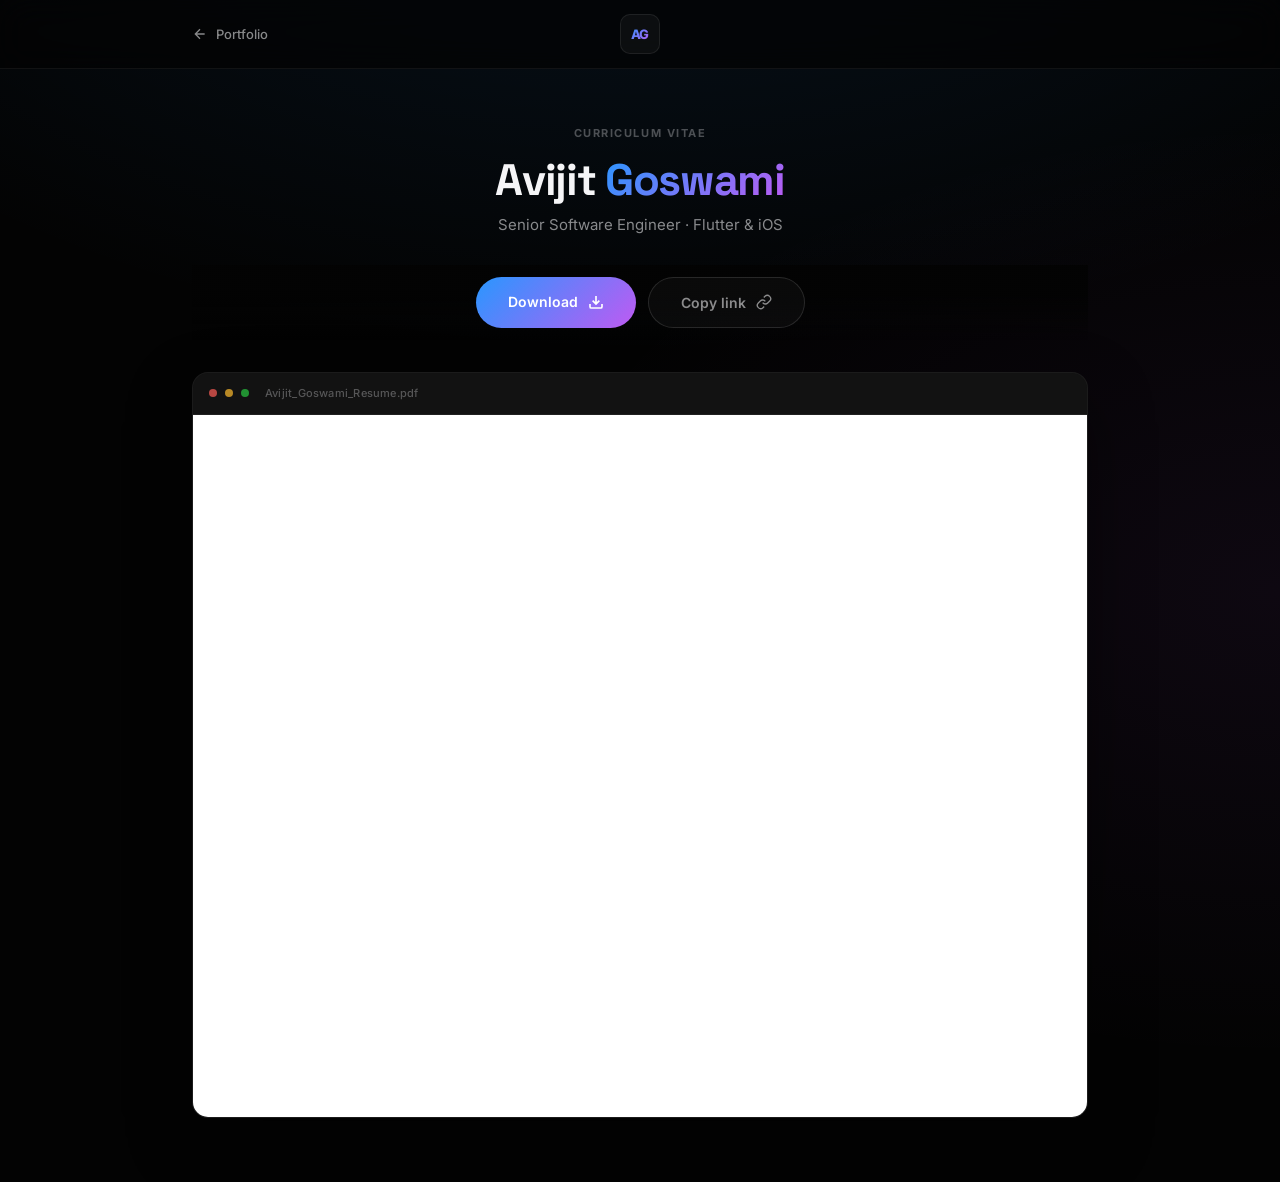
==== cv/index.html @ 935bde00 "Add public resume page at /cv and simplify README. Give visitors a short shareable URL with PDF prev" ====
<!DOCTYPE html>
<html lang="en" dir="ltr">

<head>
  <meta charset="UTF-8" />
  <meta name="viewport" content="width=device-width, initial-scale=1.0" />
  <title>Resume — Avijit Goswami | Senior Software Engineer</title>
  <meta name="description"
    content="Download or view Avijit Goswami's resume — Senior Software Engineer specializing in Flutter and iOS." />
  <meta name="robots" content="index, follow" />
  <link rel="canonical" href="https://avijitgoswami.in/cv" />

  <meta property="og:type" content="website" />
  <meta property="og:title" content="Resume — Avijit Goswami" />
  <meta property="og:description"
    content="Senior Software Engineer · Flutter & iOS · 6+ years shipping for 10M+ users." />
  <meta property="og:url" content="https://avijitgoswami.in/cv" />
  <meta property="og:image"
    content="https://kqfazxygftmujpjerlce.supabase.co/storage/v1/object/public/assets/avijit-photo.webp" />

  <meta name="twitter:card" content="summary" />
  <meta name="twitter:title" content="Resume — Avijit Goswami" />
  <meta name="twitter:description"
    content="Senior Software Engineer · Flutter & iOS · 6+ years shipping for 10M+ users." />

  <meta name="theme-color" content="#030303" />
  <meta name="color-scheme" content="dark" />

  <link rel="dns-prefetch" href="https://fonts.googleapis.com" />
  <link rel="preconnect" href="https://fonts.googleapis.com" />
  <link rel="preconnect" href="https://fonts.gstatic.com" crossorigin />
  <link
    href="https://fonts.googleapis.com/css2?family=Inter:wght@400;500;600;700;800&family=Space+Grotesk:wght@500;600;700&display=swap"
    rel="stylesheet" />

  <link rel="icon" type="image/svg+xml"
    href="data:image/svg+xml,%3Csvg xmlns='http://www.w3.org/2000/svg' viewBox='0 0 64 64'%3E%3Cdefs%3E%3ClinearGradient id='g' x1='0' y1='0' x2='1' y2='1'%3E%3Cstop offset='0%25' stop-color='%232997ff'/%3E%3Cstop offset='100%25' stop-color='%23bf5af2'/%3E%3C/linearGradient%3E%3C/defs%3E%3Crect width='64' height='64' rx='14' fill='%23030303'/%3E%3Ctext x='32' y='43' text-anchor='middle' font-family='system-ui,-apple-system,sans-serif' font-weight='800' font-size='28' fill='url(%23g)'%3EAG%3C/text%3E%3C/svg%3E" />

  <link rel="stylesheet" href="/style.css" />
</head>

<body class="resume-page">
  <a href="#resume-viewer" class="skip-to-content">Skip to resume</a>

  <header class="resume-header">
    <div class="resume-header-inner">
      <a href="/" class="resume-back" data-magnetic>
        <svg width="16" height="16" viewBox="0 0 24 24" fill="none" stroke="currentColor" stroke-width="2"
          aria-hidden="true">
          <path d="M19 12H5M12 19l-7-7 7-7" />
        </svg>
        <span>Portfolio</span>
      </a>
      <a href="/" class="nav-logo" aria-label="Avijit Goswami home">
        <span class="nav-logo-text">AG</span>
      </a>
      <span class="resume-header-spacer" aria-hidden="true"></span>
    </div>
  </header>

  <main class="resume-main">
    <div class="resume-intro">
      <p class="resume-eyebrow">Curriculum Vitae</p>
      <h1 class="resume-title">Avijit <span class="text-gradient">Goswami</span></h1>
      <p class="resume-sub">Senior Software Engineer · Flutter &amp; iOS</p>
    </div>

    <div class="resume-actions" role="group" aria-label="Resume actions">
      <a class="btn btn-primary" id="resumeDownload"
        href="/assets/Avijit_Goswami_Resume.pdf"
        download="Avijit_Goswami_Resume.pdf"
        data-magnetic>
        <span class="btn-text">Download</span>
        <span class="btn-icon" aria-hidden="true">
          <svg width="16" height="16" viewBox="0 0 24 24" fill="none" stroke="currentColor" stroke-width="2.5">
            <path d="M21 15v4a2 2 0 01-2 2H5a2 2 0 01-2-2v-4M7 10l5 5 5-5M12 15V3" />
          </svg>
        </span>
        <span class="btn-shine"></span>
      </a>
      <button type="button" class="btn btn-outline" id="resumeCopyLink" data-magnetic>
        <span class="btn-text">Copy link</span>
        <span class="btn-icon" aria-hidden="true">
          <svg width="16" height="16" viewBox="0 0 24 24" fill="none" stroke="currentColor" stroke-width="2">
            <path d="M10 13a5 5 0 007.54.54l3-3a5 5 0 00-7.07-7.07l-1.72 1.71" />
            <path d="M14 11a5 5 0 00-7.54-.54l-3 3a5 5 0 007.07 7.07l1.71-1.71" />
          </svg>
        </span>
      </button>
    </div>

    <div class="resume-viewer-wrap" id="resume-viewer">
      <div class="resume-viewer-chrome" aria-hidden="true">
        <span class="resume-dot"></span>
        <span class="resume-dot"></span>
        <span class="resume-dot"></span>
        <span class="resume-viewer-label">Avijit_Goswami_Resume.pdf</span>
      </div>

      <div class="resume-embed resume-embed--desktop">
        <iframe
          title="Avijit Goswami resume PDF"
          src="/assets/Avijit_Goswami_Resume.pdf#toolbar=0&navpanes=0&view=FitH"
          loading="lazy"></iframe>
      </div>

      <div class="resume-embed resume-embed--mobile">
        <p class="resume-mobile-hint">Preview works best on desktop. Open the PDF to view or share.</p>
        <a class="btn btn-primary" href="/assets/Avijit_Goswami_Resume.pdf" target="_blank" rel="noopener noreferrer">
          <span class="btn-text">Open PDF</span>
          <span class="btn-icon" aria-hidden="true">
            <svg width="16" height="16" viewBox="0 0 24 24" fill="none" stroke="currentColor" stroke-width="2.5">
              <path d="M18 13v6a2 2 0 01-2 2H5a2 2 0 01-2-2V8a2 2 0 012-2h6M15 3h6v6M10 14L21 3" />
            </svg>
          </span>
          <span class="btn-shine"></span>
        </a>
      </div>
    </div>
  </main>

  <div class="toast" id="toast" role="alert" aria-live="polite">
    <div class="toast-icon" id="toastIcon">
      <svg width="18" height="18" viewBox="0 0 24 24" fill="none" stroke="currentColor" stroke-width="2.5">
        <path d="M20 6L9 17l-5-5" />
      </svg>
    </div>
    <div class="toast-body">
      <span class="toast-title" id="toastTitle">Copied</span>
      <span class="toast-msg" id="toastMsg">Share link ready</span>
    </div>
    <button class="toast-close" id="toastClose" aria-label="Dismiss notification">
      <svg width="14" height="14" viewBox="0 0 24 24" fill="none" stroke="currentColor" stroke-width="2.5">
        <path d="M18 6L6 18M6 6l12 12" />
      </svg>
    </button>
    <div class="toast-progress" id="toastProgress"></div>
  </div>

  <script>
    (() => {
      'use strict';
      const SHARE_URL = 'https://avijitgoswami.in/cv';
      const toast = document.getElementById('toast');
      const toastTitle = document.getElementById('toastTitle');
      const toastMsg = document.getElementById('toastMsg');
      const toastClose = document.getElementById('toastClose');
      const toastProgress = document.getElementById('toastProgress');
      let toastTimer = null;

      function showToast(title, msg, isError) {
        clearTimeout(toastTimer);
        toast.classList.remove('visible', 'toast-exit', 'toast-error');
        toastProgress.style.animation = 'none';
        void toast.offsetWidth;
        if (isError) toast.classList.add('toast-error');
        toastTitle.textContent = title;
        toastMsg.textContent = msg;
        toast.classList.add('visible');
        toastProgress.style.animation = 'toastCountdown 4s linear forwards';
        toastTimer = setTimeout(dismissToast, 4200);
      }

      function dismissToast() {
        clearTimeout(toastTimer);
        toast.classList.add('toast-exit');
        setTimeout(() => toast.classList.remove('visible', 'toast-exit', 'toast-error'), 400);
      }

      if (toastClose) toastClose.addEventListener('click', dismissToast);

      async function copyShareLink() {
        try {
          if (navigator.clipboard && window.isSecureContext) {
            await navigator.clipboard.writeText(SHARE_URL);
          } else {
            const input = document.createElement('input');
            input.value = SHARE_URL;
            input.setAttribute('readonly', '');
            input.style.position = 'absolute';
            input.style.left = '-9999px';
            document.body.appendChild(input);
            input.select();
            document.execCommand('copy');
            document.body.removeChild(input);
          }
          showToast('Link copied', SHARE_URL);
        } catch (err) {
          showToast('Copy failed', 'Select and copy: ' + SHARE_URL, true);
        }
      }

      const copyBtn = document.getElementById('resumeCopyLink');
      if (copyBtn) copyBtn.addEventListener('click', copyShareLink);
    })();
  </script>
</body>

</html>
---- style.css ----
:root {
  --bg: #030303;
  --bg-secondary: #060606;
  --surface: rgba(255, 255, 255, 0.03);
  --surface-solid: #0d0d0d;
  --surface-hover: rgba(255, 255, 255, 0.06);
  --border: rgba(255, 255, 255, 0.06);
  --border-hover: rgba(255, 255, 255, 0.12);
  --text-primary: #f5f5f7;
  --text-secondary: rgba(245, 245, 247, 0.55);
  --text-tertiary: rgba(245, 245, 247, 0.3);
  --accent: #2997ff;
  --accent-2: #bf5af2;
  --accent-3: #30d158;
  --gradient-1: linear-gradient(135deg, #2997ff, #bf5af2);
  --gradient-2: linear-gradient(135deg, #30d158, #2997ff);
  --gradient-3: linear-gradient(135deg, #ff375f, #ff9f0a);
  --wa-green: #25D366;
  --email-blue: #4A90D9;
  --font: 'Inter', -apple-system, BlinkMacSystemFont, sans-serif;
  --font-display: 'Space Grotesk', 'Inter', sans-serif;
  --ease: cubic-bezier(0.25, 0.46, 0.45, 0.94);
  --ease-out: cubic-bezier(0.16, 1, 0.3, 1);
  --ease-spring: cubic-bezier(0.34, 1.56, 0.64, 1);
  --ease-expo: cubic-bezier(0.19, 1, 0.22, 1);
}

*,
*::before,
*::after {
  margin: 0;
  padding: 0;
  box-sizing: border-box;
}

html {
  scroll-behavior: auto;
  -webkit-font-smoothing: antialiased;
  -moz-osx-font-smoothing: grayscale;
}

body {
  font-family: var(--font);
  background: var(--bg);
  color: var(--text-primary);
  overflow-x: hidden;
  line-height: 1.6;
}

::selection {
  background: rgba(41, 151, 255, 0.3);
  color: var(--text-primary);
}

a {
  color: inherit;
  text-decoration: none;
}

.sr-only {
  position: absolute;
  width: 1px;
  height: 1px;
  padding: 0;
  margin: -1px;
  overflow: hidden;
  clip: rect(0, 0, 0, 0);
  white-space: nowrap;
  border: 0;
}

.skip-to-content {
  position: fixed;
  top: -100%;
  left: 50%;
  transform: translateX(-50%);
  z-index: 99999;
  padding: 0.625rem 1.25rem;
  background: rgba(255, 255, 255, 0.06);
  backdrop-filter: blur(16px);
  -webkit-backdrop-filter: blur(16px);
  border: 1px solid rgba(255, 255, 255, 0.1);
  border-top: none;
  color: var(--text-primary);
  font-family: var(--font);
  font-weight: 600;
  font-size: 0.75rem;
  letter-spacing: 0.04em;
  border-radius: 0 0 10px 10px;
  transition: top 0.3s var(--ease-out);
  box-shadow: 0 4px 20px rgba(0, 0, 0, 0.3);
}

.skip-to-content:focus {
  top: 0;
  outline: none;
  box-shadow: 0 4px 20px rgba(0, 0, 0, 0.3), 0 0 0 1px rgba(41, 151, 255, 0.4);
}

button {
  cursor: pointer;
}

ul {
  list-style: none;
}

.container {
  max-width: 1200px;
  margin: 0 auto;
  padding: 0 clamp(1.5rem, 4vw, 3rem);
}

/* =============================================
   PRELOADER
   ============================================= */
.preloader {
  position: fixed;
  inset: 0;
  z-index: 10000;
  background: var(--bg);
  display: flex;
  align-items: center;
  justify-content: center;
  transition: opacity 0.8s var(--ease-expo), visibility 0.8s var(--ease-expo);
}

.preloader.done {
  opacity: 0;
  visibility: hidden;
  pointer-events: none;
}

.preloader-inner {
  text-align: center;
}

.preloader-text {
  display: flex;
  gap: 0.15em;
  margin-bottom: 2rem;
  justify-content: center;
}

.preloader-letter {
  font-size: clamp(2rem, 6vw, 4rem);
  font-weight: 900;
  letter-spacing: -0.02em;
  background: var(--gradient-1);
  -webkit-background-clip: text;
  -webkit-text-fill-color: transparent;
  background-clip: text;
  opacity: 0;
  transform: translateY(30px) rotateX(90deg);
  animation: preloaderLetter 0.6s var(--ease-out) forwards;
  animation-delay: calc(var(--i) * 0.08s);
}

@keyframes preloaderLetter {
  to {
    opacity: 1;
    transform: translateY(0) rotateX(0);
  }
}

.preloader-bar {
  width: 200px;
  height: 2px;
  background: rgba(255, 255, 255, 0.06);
  border-radius: 100px;
  overflow: hidden;
  margin: 0 auto 1rem;
}

.preloader-fill {
  height: 100%;
  width: 0%;
  background: var(--gradient-1);
  border-radius: 100px;
  transition: width 0.1s linear;
}

.preloader-percent {
  font-size: 0.75rem;
  font-weight: 600;
  color: var(--text-tertiary);
  font-variant-numeric: tabular-nums;
}

/* =============================================
   MAGNETIC CURSOR
   ============================================= */
.cursor-dot {
  position: fixed;
  width: 6px;
  height: 6px;
  background: var(--accent);
  border-radius: 50%;
  pointer-events: none;
  z-index: 99999;
  transform: translate(-50%, -50%);
  transition: width 0.3s var(--ease-spring), height 0.3s var(--ease-spring), background 0.3s ease;
  mix-blend-mode: difference;
}

.cursor-ring {
  position: fixed;
  width: 36px;
  height: 36px;
  border: 1.5px solid rgba(41, 151, 255, 0.4);
  border-radius: 50%;
  pointer-events: none;
  z-index: 99998;
  transform: translate(-50%, -50%);
  transition: width 0.4s var(--ease-spring), height 0.4s var(--ease-spring), border-color 0.3s ease, background 0.3s ease;
}

.cursor-dot.hovering {
  width: 40px;
  height: 40px;
  background: rgba(41, 151, 255, 0.1);
  mix-blend-mode: normal;
}

.cursor-ring.hovering {
  width: 60px;
  height: 60px;
  border-color: rgba(41, 151, 255, 0.6);
  background: rgba(41, 151, 255, 0.03);
}

/* =============================================
   PARTICLE CANVAS
   ============================================= */
.particle-canvas {
  position: fixed;
  inset: 0;
  z-index: 0;
  pointer-events: none;
  opacity: 0.4;
}

/* =============================================
   NOISE OVERLAY
   ============================================= */
.noise-overlay {
  position: fixed;
  inset: 0;
  z-index: 1;
  pointer-events: none;
  opacity: 0.03;
  background-image: url("data:image/svg+xml,%3Csvg viewBox='0 0 256 256' xmlns='http://www.w3.org/2000/svg'%3E%3Cfilter id='n'%3E%3CfeTurbulence type='fractalNoise' baseFrequency='0.9' numOctaves='4' stitchTiles='stitch'/%3E%3C/filter%3E%3Crect width='100%25' height='100%25' filter='url(%23n)'/%3E%3C/svg%3E");
  background-repeat: repeat;
  background-size: 128px;
}

/* =============================================
   SCROLL PROGRESS
   ============================================= */
.scroll-progress {
  position: fixed;
  top: 0;
  left: 0;
  height: 2px;
  background: var(--gradient-1);
  z-index: 10001;
  width: 0%;
  transition: width 0.1s linear;
}

/* =============================================
   NAVIGATION
   ============================================= */
.nav {
  position: fixed;
  top: 0;
  left: 0;
  right: 0;
  z-index: 1000;
  padding: 0 clamp(1.5rem, 4vw, 3rem);
  transition: all 0.5s var(--ease-expo);
}

.nav.scrolled {
  background: rgba(3, 3, 3, 0.8);
  backdrop-filter: saturate(180%) blur(20px);
  -webkit-backdrop-filter: saturate(180%) blur(20px);
  border-bottom: 1px solid var(--border);
}

.nav-inner {
  max-width: 1200px;
  margin: 0 auto;
  display: flex;
  align-items: center;
  justify-content: space-between;
  height: 72px;
}

.nav-logo {
  position: relative;
  display: flex;
  align-items: center;
  justify-content: center;
  width: 40px;
  height: 40px;
  border-radius: 10px;
  background: rgba(255, 255, 255, 0.04);
  border: 1px solid rgba(255, 255, 255, 0.08);
  transition: all 0.4s var(--ease);
  overflow: hidden;
}

.nav-logo::before {
  content: '';
  position: absolute;
  inset: 0;
  background: var(--gradient-1);
  opacity: 0;
  transition: opacity 0.4s ease;
}

.nav-logo:hover {
  border-color: rgba(41, 151, 255, 0.3);
  box-shadow: 0 0 20px rgba(41, 151, 255, 0.15);
  transform: scale(1.05);
}

.nav-logo:hover::before {
  opacity: 0.1;
}

.nav-logo-text {
  font-size: 0.8125rem;
  font-weight: 800;
  background: var(--gradient-1);
  -webkit-background-clip: text;
  -webkit-text-fill-color: transparent;
  background-clip: text;
  position: relative;
  z-index: 1;
  letter-spacing: -0.02em;
}

.nav-links {
  display: flex;
  gap: 0.5rem;
  align-items: center;
}

.nav-links a {
  font-size: 0.8125rem;
  font-weight: 500;
  color: var(--text-secondary);
  padding: 0.5rem 0.75rem;
  border-radius: 100px;
  transition: all 0.3s ease;
  position: relative;
}

.nav-links a:hover,
.nav-links a.active {
  color: var(--text-primary);
  background: var(--surface);
}

.nav-cta {
  background: var(--gradient-1) !important;
  color: #fff !important;
  padding: 0.5rem 1.25rem !important;
  font-weight: 600 !important;
  position: relative;
  overflow: hidden;
}

.nav-cta::before {
  content: '';
  position: absolute;
  top: 0;
  left: -100%;
  width: 100%;
  height: 100%;
  background: linear-gradient(90deg, transparent, rgba(255, 255, 255, 0.2), transparent);
  transition: left 0.5s ease;
}

.nav-cta:hover::before {
  left: 100%;
}

.nav-cta:hover {
  box-shadow: 0 6px 28px rgba(41, 151, 255, 0.35), 0 0 60px rgba(41, 151, 255, 0.1);
  transform: translateY(-2px);
}

.nav-toggle {
  display: none;
  flex-direction: column;
  gap: 5px;
  background: none;
  border: none;
  padding: 8px;
}

.nav-toggle span {
  display: block;
  width: 22px;
  height: 1.5px;
  background: var(--text-primary);
  transition: all 0.3s ease;
  transform-origin: center;
}

.nav-toggle.active span:nth-child(1) {
  transform: rotate(45deg) translate(4.5px, 4.5px);
}

.nav-toggle.active span:nth-child(2) {
  opacity: 0;
}

.nav-toggle.active span:nth-child(3) {
  transform: rotate(-45deg) translate(4.5px, -4.5px);
}

.mobile-menu {
  position: fixed;
  top: 72px;
  left: 0;
  right: 0;
  background: rgba(3, 3, 3, 0.95);
  backdrop-filter: blur(20px);
  -webkit-backdrop-filter: blur(20px);
  padding: 1.5rem;
  display: flex;
  flex-direction: column;
  gap: 0.5rem;
  z-index: 999;
  transform: translateY(-120%);
  opacity: 0;
  transition: all 0.5s var(--ease-expo);
  pointer-events: none;
  border-bottom: 1px solid var(--border);
}

.mobile-menu.open {
  transform: translateY(0);
  opacity: 1;
  pointer-events: all;
}

.mobile-menu a {
  font-size: 1.25rem;
  font-weight: 600;
  color: var(--text-secondary);
  padding: 1rem 0;
  border-bottom: 1px solid var(--border);
  transition: all 0.3s ease;
  transform: translateX(-20px);
  opacity: 0;
}

.mobile-menu.open a {
  transform: translateX(0);
  opacity: 1;
}

.mobile-menu.open a:nth-child(1) {
  transition-delay: 0.05s;
}

.mobile-menu.open a:nth-child(2) {
  transition-delay: 0.1s;
}

.mobile-menu.open a:nth-child(3) {
  transition-delay: 0.15s;
}

.mobile-menu.open a:nth-child(4) {
  transition-delay: 0.2s;
}

.mobile-menu.open a:nth-child(5) {
  transition-delay: 0.25s;
}

/* =============================================
   HERO
   ============================================= */
.hero {
  min-height: 100vh;
  display: flex;
  align-items: center;
  justify-content: center;
  position: relative;
  overflow: hidden;
  padding: 6rem 2rem 2rem;
}

.hero-bg {
  position: absolute;
  inset: 0;
  overflow: hidden;
}

.gradient-orb {
  position: absolute;
  border-radius: 50%;
  filter: blur(100px);
  opacity: 0.3;
  will-change: transform, opacity;
  animation-play-state: running;
}

.orb-1 {
  width: 700px;
  height: 700px;
  background: radial-gradient(circle, rgba(41, 151, 255, 0.35), transparent 70%);
  top: -15%;
  right: -15%;
  animation: orbFloat1 25s ease-in-out infinite;
}

.orb-2 {
  width: 600px;
  height: 600px;
  background: radial-gradient(circle, rgba(191, 90, 242, 0.3), transparent 70%);
  bottom: -15%;
  left: -15%;
  animation: orbFloat2 30s ease-in-out infinite;
}

.orb-3 {
  width: 500px;
  height: 500px;
  background: radial-gradient(circle, rgba(48, 209, 88, 0.15), transparent 70%);
  top: 40%;
  left: 50%;
  animation: orbFloat3 20s ease-in-out infinite;
}

@keyframes orbFloat1 {

  0%,
  100% {
    transform: translate(0, 0) scale(1);
  }

  33% {
    transform: translate(-60px, 40px) scale(1.1);
  }

  66% {
    transform: translate(40px, -30px) scale(0.9);
  }
}

@keyframes orbFloat2 {

  0%,
  100% {
    transform: translate(0, 0) scale(1);
  }

  33% {
    transform: translate(50px, -50px) scale(0.95);
  }

  66% {
    transform: translate(-40px, 30px) scale(1.05);
  }
}

@keyframes orbFloat3 {

  0%,
  100% {
    transform: translate(0, 0) scale(1);
  }

  50% {
    transform: translate(-30px, -40px) scale(1.1);
  }
}

.grid-overlay {
  position: absolute;
  inset: 0;
  background-image:
    linear-gradient(rgba(255, 255, 255, 0.02) 1px, transparent 1px),
    linear-gradient(90deg, rgba(255, 255, 255, 0.02) 1px, transparent 1px);
  background-size: 60px 60px;
  mask-image: radial-gradient(ellipse at center, black 20%, transparent 70%);
  -webkit-mask-image: radial-gradient(ellipse at center, black 20%, transparent 70%);
}

.hero-content {
  text-align: center;
  position: relative;
  z-index: 2;
  max-width: 900px;
}

.hero-status {
  display: inline-flex;
  align-items: center;
  gap: 0.7rem;
  padding: 0.5rem 1.35rem 0.5rem 0.85rem;
  border-radius: 100px;
  background: rgba(255, 255, 255, 0.025);
  backdrop-filter: blur(20px) saturate(150%);
  -webkit-backdrop-filter: blur(20px) saturate(150%);
  border: none;
  position: relative;
  margin-bottom: 2.5rem;
  overflow: hidden;
  transition: all 0.4s var(--ease);
  cursor: default;
  isolation: isolate;
}

/* Rotating gradient border — conic gradient ring */
.hero-status::before {
  content: '';
  position: absolute;
  inset: -1px;
  border-radius: 100px;
  background: conic-gradient(from var(--status-border-angle, 0deg),
      rgba(48, 209, 88, 0.35),
      rgba(41, 151, 255, 0.2),
      rgba(191, 90, 242, 0.15),
      rgba(48, 209, 88, 0.08),
      rgba(41, 151, 255, 0.2),
      rgba(48, 209, 88, 0.35));
  -webkit-mask: linear-gradient(#fff 0 0) content-box, linear-gradient(#fff 0 0);
  mask: linear-gradient(#fff 0 0) content-box, linear-gradient(#fff 0 0);
  -webkit-mask-composite: xor;
  mask-composite: exclude;
  padding: 1px;
  z-index: -1;
  animation: statusBorderSpin 6s linear infinite;
}

@property --status-border-angle {
  syntax: '<angle>';
  initial-value: 0deg;
  inherits: false;
}

@keyframes statusBorderSpin {
  to {
    --status-border-angle: 360deg;
  }
}

/* Auto-playing shimmer sweep */
.hero-status::after {
  content: '';
  position: absolute;
  top: 0;
  left: -100%;
  width: 70%;
  height: 100%;
  background: linear-gradient(90deg,
      transparent,
      rgba(48, 209, 88, 0.04),
      rgba(41, 151, 255, 0.05),
      rgba(255, 255, 255, 0.03),
      transparent);
  animation: statusShimmer 4s ease-in-out infinite;
  z-index: 1;
  pointer-events: none;
}

@keyframes statusShimmer {
  0% {
    left: -100%;
  }

  50% {
    left: 120%;
  }

  100% {
    left: 120%;
  }
}

.hero-status:hover {
  transform: translateY(-2px);
  box-shadow:
    0 6px 24px rgba(48, 209, 88, 0.08),
    0 2px 8px rgba(41, 151, 255, 0.06);
  background: rgba(255, 255, 255, 0.04);
}

/* Status indicator — dot container */
.hero-status-indicator {
  position: relative;
  width: 14px;
  height: 14px;
  display: flex;
  align-items: center;
  justify-content: center;
  flex-shrink: 0;
}

/* Radar pulse rings */
.hero-status-glow {
  position: absolute;
  width: 14px;
  height: 14px;
  border-radius: 50%;
  border: 1px solid rgba(48, 209, 88, 0.3);
  background: transparent;
  animation: radarPulse 3s ease-out infinite;
}

.hero-status-indicator::after {
  content: '';
  position: absolute;
  width: 14px;
  height: 14px;
  border-radius: 50%;
  border: 1px solid rgba(48, 209, 88, 0.15);
  animation: radarPulse 3s ease-out infinite 0.7s;
}

@keyframes radarPulse {
  0% {
    transform: scale(0.5);
    opacity: 0.8;
  }

  70% {
    opacity: 0;
  }

  100% {
    transform: scale(2);
    opacity: 0;
  }
}

/* Core dot */
.hero-status-dot {
  width: 6px;
  height: 6px;
  border-radius: 50%;
  background: #30d158;
  box-shadow:
    0 0 6px rgba(48, 209, 88, 0.9),
    0 0 14px rgba(48, 209, 88, 0.35);
  position: relative;
  z-index: 2;
  animation: dotGlow 3s ease-in-out infinite;
}

@keyframes dotGlow {

  0%,
  100% {
    box-shadow:
      0 0 6px rgba(48, 209, 88, 0.9),
      0 0 14px rgba(48, 209, 88, 0.35);
  }

  50% {
    box-shadow:
      0 0 8px rgba(48, 209, 88, 1),
      0 0 20px rgba(48, 209, 88, 0.45);
  }
}

/* Text label */
.hero-status-text {
  font-size: 0.75rem;
  font-weight: 600;
  letter-spacing: 0.04em;
  background: linear-gradient(135deg, #30d158 30%, #5ac8fa 90%);
  -webkit-background-clip: text;
  -webkit-text-fill-color: transparent;
  background-clip: text;
}

/* Vertical divider */
.hero-status-divider {
  width: 1px;
  height: 18px;
  background: linear-gradient(180deg,
      transparent,
      rgba(48, 209, 88, 0.2),
      rgba(41, 151, 255, 0.15),
      transparent);
}

/* Location info */
.hero-status-location {
  display: inline-flex;
  align-items: center;
  gap: 0.4rem;
  font-size: 0.75rem;
  font-weight: 500;
  color: var(--text-secondary);
  letter-spacing: 0.02em;
}

.hero-status-location svg {
  opacity: 0.7;
  color: var(--accent);
  animation: locationPing 3s ease-in-out infinite;
}

@keyframes locationPing {

  0%,
  100% {
    transform: scale(1);
    opacity: 0.7;
  }

  50% {
    transform: scale(1.15);
    opacity: 1;
  }
}

.badge-dot {
  width: 6px;
  height: 6px;
  border-radius: 50%;
  background: #30d158;
  box-shadow: 0 0 12px rgba(48, 209, 88, 0.5);
  animation: pulseDot 2s ease-in-out infinite;
}

@keyframes pulseDot {

  0%,
  100% {
    opacity: 1;
    box-shadow: 0 0 12px rgba(48, 209, 88, 0.5);
  }

  50% {
    opacity: 0.5;
    box-shadow: 0 0 24px rgba(48, 209, 88, 0.8);
  }
}

.hero-title {
  font-size: clamp(4rem, 13vw, 9rem);
  font-weight: 900;
  letter-spacing: -0.05em;
  line-height: 0.9;
  margin-bottom: 2rem;
  font-family: var(--font-display);
}

.split-line {
  display: block;
  overflow: hidden;
  position: relative;
}

.line-inner {
  display: inline-block;
  transform: translateY(120%);
  transition: transform 1s var(--ease-expo);
  background: linear-gradient(180deg, var(--text-primary) 0%, rgba(245, 245, 247, 0.6) 100%);
  -webkit-background-clip: text;
  -webkit-text-fill-color: transparent;
  background-clip: text;
}

.split-line.visible .line-inner {
  transform: translateY(0);
}

.hero-role {
  display: flex;
  align-items: center;
  justify-content: center;
  gap: 1.25rem;
  margin-bottom: 1.25rem;
}

.role-line {
  width: 40px;
  height: 1px;
  background: var(--gradient-1);
  opacity: 0.5;
}

.role-text {
  font-size: clamp(0.875rem, 2vw, 1.125rem);
  font-weight: 600;
  text-transform: uppercase;
  letter-spacing: 0.2em;
  color: var(--text-secondary);
}

/* =============================================
   HERO INTRO
   ============================================= */
.hero-intro {
  max-width: 620px;
  margin: 0 auto 2.5rem;
  padding: 2rem 2.5rem;
  border-radius: 20px;
  background: rgba(255, 255, 255, 0.02);
  border: 1px solid var(--border);
  backdrop-filter: blur(12px);
  -webkit-backdrop-filter: blur(12px);
  position: relative;
  overflow: hidden;
}

.hero-intro::before {
  content: '';
  position: absolute;
  top: 0;
  left: 0;
  right: 0;
  height: 1px;
  background: var(--gradient-1);
  opacity: 0.5;
}

.hero-intro::after {
  content: '';
  position: absolute;
  inset: 0;
  background: radial-gradient(ellipse at 50% 0%, rgba(41, 151, 255, 0.06), transparent 60%);
  pointer-events: none;
}

.hero-intro-text {
  font-size: clamp(1.125rem, 2.5vw, 1.375rem);
  font-weight: 400;
  color: var(--text-secondary);
  line-height: 1.7;
  margin-bottom: 1.75rem;
  position: relative;
  z-index: 1;
}

.morph-word {
  display: inline-block;
  min-width: 140px;
  font-weight: 700;
  background: var(--gradient-1);
  -webkit-background-clip: text;
  -webkit-text-fill-color: transparent;
  background-clip: text;
  position: relative;
}

.morph-word::after {
  content: '';
  position: absolute;
  bottom: -2px;
  left: 0;
  width: 100%;
  height: 2px;
  background: var(--gradient-1);
  animation: morphUnderline 3s ease-in-out infinite;
}

@keyframes morphUnderline {

  0%,
  100% {
    transform: scaleX(0);
    transform-origin: left;
  }

  50% {
    transform: scaleX(1);
    transform-origin: left;
  }

  51% {
    transform-origin: right;
  }

  100% {
    transform: scaleX(0);
    transform-origin: right;
  }
}

.text-shimmer {
  background: linear-gradient(90deg, var(--text-primary), var(--accent), var(--accent-2), var(--text-primary));
  background-size: 200% 100%;
  -webkit-background-clip: text;
  -webkit-text-fill-color: transparent;
  background-clip: text;
  animation: shimmer 4s ease-in-out infinite;
  font-weight: 600;
}

@keyframes shimmer {
  0% {
    background-position: 200% 0;
  }

  100% {
    background-position: -200% 0;
  }
}

.hero-intro-stats {
  display: flex;
  align-items: center;
  justify-content: center;
  gap: 2rem;
  position: relative;
  z-index: 1;
}

.intro-stat {
  text-align: center;
}

.intro-stat-value {
  display: block;
  font-size: 1.25rem;
  font-weight: 800;
  font-family: var(--font-display);
  letter-spacing: -0.02em;
  background: var(--gradient-1);
  -webkit-background-clip: text;
  -webkit-text-fill-color: transparent;
  background-clip: text;
}

.intro-stat-label {
  display: block;
  font-size: 0.6875rem;
  font-weight: 600;
  color: var(--text-tertiary);
  text-transform: uppercase;
  letter-spacing: 0.1em;
  margin-top: 0.25rem;
}

.intro-stat-divider {
  width: 1px;
  height: 32px;
  background: var(--border);
}

.hero-cta {
  display: flex;
  gap: 1rem;
  justify-content: center;
  flex-wrap: wrap;
  align-items: center;
}

.hero-resume-link {
  font-size: 0.875rem;
  font-weight: 600;
  color: var(--text-secondary);
  padding: 0.5rem 0.25rem;
  border-bottom: 1px solid transparent;
  transition: color 0.3s var(--ease), border-color 0.3s var(--ease);
}

.hero-resume-link:hover {
  color: var(--text-primary);
  border-bottom-color: var(--accent);
}

.btn {
  display: inline-flex;
  align-items: center;
  gap: 0.625rem;
  padding: 0.875rem 2rem;
  border-radius: 100px;
  font-size: 0.875rem;
  font-weight: 600;
  font-family: var(--font);
  transition: all 0.4s var(--ease);
  border: none;
  position: relative;
  overflow: hidden;
}

.btn-primary {
  background: var(--gradient-1);
  color: #fff;
}

.btn-shine {
  position: absolute;
  top: 0;
  left: -100%;
  width: 100%;
  height: 100%;
  background: linear-gradient(90deg, transparent, rgba(255, 255, 255, 0.2), transparent);
  transition: left 0.6s ease;
}

.btn-primary:hover .btn-shine {
  left: 100%;
}

.btn-primary:hover {
  transform: translateY(-3px);
  box-shadow: 0 10px 40px rgba(41, 151, 255, 0.35), 0 0 80px rgba(41, 151, 255, 0.1);
}

.btn-icon {
  display: flex;
  transition: transform 0.3s var(--ease-spring);
}

.btn-primary:hover .btn-icon {
  transform: translate(3px, -3px);
}

.btn-outline {
  background: transparent;
  color: var(--text-secondary);
  border: 1px solid var(--border-hover);
}

.btn-outline:hover {
  color: var(--text-primary);
  border-color: rgba(255, 255, 255, 0.25);
  background: rgba(255, 255, 255, 0.04);
  transform: translateY(-3px);
}

/* =============================================
   MARQUEE
   ============================================= */
.marquee-section {
  padding: 2rem 0;
  border-top: 1px solid var(--border);
  border-bottom: 1px solid var(--border);
  overflow: hidden;
  position: relative;
  z-index: 2;
}

.marquee-section::before,
.marquee-section::after {
  content: '';
  position: absolute;
  top: 0;
  bottom: 0;
  width: 120px;
  z-index: 2;
  pointer-events: none;
}

.marquee-section::before {
  left: 0;
  background: linear-gradient(90deg, var(--bg), transparent);
}

.marquee-section::after {
  right: 0;
  background: linear-gradient(-90deg, var(--bg), transparent);
}

.marquee-track {
  display: flex;
  width: max-content;
  animation: marqueeScroll 30s linear infinite;
}

.marquee-track:hover {
  animation-play-state: paused;
}

@keyframes marqueeScroll {
  0% {
    transform: translateX(0);
  }

  100% {
    transform: translateX(-50%);
  }
}

.marquee-content {
  display: flex;
  align-items: center;
  gap: 2rem;
  padding: 0 1rem;
  white-space: nowrap;
}

.marquee-content span {
  font-size: clamp(0.875rem, 1.5vw, 1rem);
  font-weight: 600;
  color: var(--text-tertiary);
  text-transform: uppercase;
  letter-spacing: 0.1em;
  transition: color 0.3s ease;
}

.marquee-content span:hover {
  color: var(--accent);
}

.marquee-dot {
  width: 4px !important;
  height: 4px !important;
  background: var(--accent) !important;
  border-radius: 50%;
  display: inline-block;
  flex-shrink: 0;
}

/* =============================================
   SECTIONS COMMON
   ============================================= */
.section {
  padding: clamp(5rem, 12vw, 10rem) 0;
  position: relative;
  z-index: 2;
}

.section+.section::before {
  content: '';
  position: absolute;
  top: 0;
  left: 50%;
  transform: translateX(-50%);
  width: min(80%, 600px);
  height: 1px;
  background: linear-gradient(90deg, transparent, rgba(255, 255, 255, 0.04), transparent);
}

.section-eyebrow {
  display: flex;
  align-items: center;
  gap: 1rem;
  margin-bottom: 2rem;
}

.eyebrow-index {
  font-size: 0.75rem;
  font-weight: 700;
  color: var(--accent);
  font-variant-numeric: tabular-nums;
}

.eyebrow-line {
  width: 40px;
  height: 1px;
  background: var(--gradient-1);
}

.eyebrow-text {
  font-size: 0.75rem;
  font-weight: 600;
  text-transform: uppercase;
  letter-spacing: 0.2em;
  color: var(--text-tertiary);
}

.section-heading {
  font-size: clamp(2rem, 5vw, 3.5rem);
  font-weight: 800;
  letter-spacing: -0.03em;
  line-height: 1.1;
  margin-bottom: 3.5rem;
  max-width: 700px;
  font-family: var(--font-display);
}

.text-gradient {
  background: var(--gradient-1);
  -webkit-background-clip: text;
  -webkit-text-fill-color: transparent;
  background-clip: text;
}

/* =============================================
   ABOUT
   ============================================= */
.about-photo-row {
  display: flex;
  justify-content: center;
  margin-bottom: 4rem;
}

.about-photo-wrap {
  position: relative;
  width: 160px;
  height: 160px;
  border-radius: 50%;
  flex-shrink: 0;
}

.about-photo-glow {
  position: absolute;
  inset: -12px;
  border-radius: 50%;
  background: conic-gradient(from 0deg, #2997ff, #bf5af2, #30d158, #ff9f0a, #2997ff);
  opacity: 0.35;
  filter: blur(20px);
  animation: photoGlowSpin 8s linear infinite, photoGlowBreathe 4s ease-in-out infinite;
}

@keyframes photoGlowBreathe {

  0%,
  100% {
    opacity: 0.3;
    filter: blur(20px);
  }

  50% {
    opacity: 0.5;
    filter: blur(24px);
  }
}

@keyframes photoGlowSpin {
  to {
    transform: rotate(360deg);
  }
}

.about-photo-border {
  position: absolute;
  inset: -3px;
  border-radius: 50%;
  background: conic-gradient(from 0deg, #2997ff, #bf5af2, #30d158, #ff9f0a, #2997ff);
  animation: photoGlowSpin 6s linear infinite;
}

.about-photo {
  position: relative;
  width: 100%;
  height: 100%;
  border-radius: 50%;
  object-fit: cover;
  border: 3px solid var(--bg);
  z-index: 1;
  transition: transform 0.5s var(--ease);
}

.about-photo-wrap:hover .about-photo {
  transform: scale(1.05);
}

.about-photo-badge {
  position: absolute;
  bottom: -8px;
  left: 50%;
  transform: translateX(-50%);
  display: flex;
  align-items: center;
  gap: 0.4rem;
  padding: 0.35rem 0.9rem;
  border-radius: 100px;
  background: var(--surface-solid);
  border: 1px solid var(--border);
  font-size: 0.625rem;
  font-weight: 600;
  color: var(--accent-3);
  white-space: nowrap;
  z-index: 2;
  backdrop-filter: blur(12px);
  -webkit-backdrop-filter: blur(12px);
}

.about-photo-badge .badge-dot {
  width: 5px;
  height: 5px;
}

.about-grid {
  display: grid;
  grid-template-columns: 1.2fr 1fr;
  gap: 4rem;
  align-items: start;
}

.about-description {
  font-size: 1.0625rem;
  color: var(--text-secondary);
  line-height: 1.85;
  margin-bottom: 1.5rem;
}

.about-stats {
  display: grid;
  grid-template-columns: 1fr 1fr 1fr;
  gap: 1.25rem;
}

.stat-card {
  background: var(--surface-solid);
  border: 1px solid var(--border);
  border-radius: 20px;
  padding: 2rem 1.5rem;
  text-align: center;
  transition: all 0.5s var(--ease);
  position: relative;
  overflow: hidden;
}

.stat-glow {
  position: absolute;
  top: 50%;
  left: 50%;
  width: 120px;
  height: 120px;
  background: radial-gradient(circle, rgba(41, 151, 255, 0.15), transparent 70%);
  border-radius: 50%;
  transform: translate(-50%, -50%);
  opacity: 0;
  transition: opacity 0.5s ease;
  pointer-events: none;
}

.stat-card:hover .stat-glow {
  opacity: 1;
}

.stat-card:hover {
  border-color: var(--border-hover);
  transform: translateY(-8px) scale(1.03);
  box-shadow: 0 24px 64px rgba(0, 0, 0, 0.5), 0 0 0 1px rgba(41, 151, 255, 0.08);
}

.stat-card::after {
  content: '';
  position: absolute;
  top: 0;
  left: 0;
  right: 0;
  height: 1px;
  background: linear-gradient(90deg, transparent, rgba(41, 151, 255, 0.3), transparent);
  opacity: 0;
  transition: opacity 0.5s ease;
}

.stat-card:hover::after {
  opacity: 1;
}

.stat-number {
  font-size: 2.75rem;
  font-weight: 900;
  letter-spacing: -0.03em;
  background: var(--gradient-1);
  -webkit-background-clip: text;
  -webkit-text-fill-color: transparent;
  background-clip: text;
  position: relative;
  z-index: 1;
  font-family: var(--font-display);
}

.stat-suffix {
  font-size: 1.25rem;
  font-weight: 700;
  color: var(--text-secondary);
  position: relative;
  z-index: 1;
}

.stat-label {
  display: block;
  font-size: 0.75rem;
  color: var(--text-tertiary);
  margin-top: 0.5rem;
  font-weight: 600;
  text-transform: uppercase;
  letter-spacing: 0.05em;
  position: relative;
  z-index: 1;
}

/* =============================================
   TIMELINE
   ============================================= */
.timeline {
  position: relative;
  padding-left: 60px;
}

.timeline-line {
  position: absolute;
  left: 19px;
  top: 0;
  width: 2px;
  height: 0;
  background: linear-gradient(180deg, var(--accent), var(--accent-2), var(--accent-3));
  transition: height 1.5s var(--ease-expo);
}

.timeline-item {
  position: relative;
  margin-bottom: 3rem;
}

.timeline-item:last-child {
  margin-bottom: 0;
}

.timeline-dot {
  position: absolute;
  left: -51px;
  top: 28px;
  width: 20px;
  height: 20px;
  border-radius: 50%;
  background: var(--bg);
  border: 2px solid var(--accent);
  display: flex;
  align-items: center;
  justify-content: center;
  z-index: 3;
  transition: all 0.4s var(--ease-spring);
  box-shadow: 0 0 0 5px var(--bg);
}

.timeline-dot-ping {
  position: absolute;
  inset: -4px;
  border-radius: 50%;
  border: 2px solid var(--accent);
  animation: timelinePing 2s cubic-bezier(0, 0, 0.2, 1) infinite;
}

@keyframes timelinePing {
  0% {
    transform: scale(1);
    opacity: 0.6;
  }

  75%,
  100% {
    transform: scale(2);
    opacity: 0;
  }
}

.timeline-dot-edu {
  background: var(--bg);
  border-color: var(--accent-2);
  color: var(--accent-2);
  width: 28px;
  height: 28px;
  left: -55px;
  top: 24px;
  box-shadow: 0 0 0 6px var(--bg);
}

.timeline-dot-edu svg {
  width: 13px;
  height: 13px;
}

.timeline-year {
  position: absolute;
  left: -60px;
  top: 56px;
  writing-mode: vertical-lr;
  transform: rotate(180deg);
  font-size: 0.625rem;
  font-weight: 700;
  color: var(--text-tertiary);
  letter-spacing: 0.1em;
  text-transform: uppercase;
  white-space: nowrap;
}

/* =============================================
   EXPERIENCE CARDS (enhanced)
   ============================================= */
.exp-card {
  background: var(--surface-solid);
  border: 1px solid var(--border);
  border-radius: 24px;
  padding: clamp(1.5rem, 3vw, 2.5rem);
  position: relative;
  overflow: hidden;
  transition: all 0.5s var(--ease);
}

.exp-card:hover {
  border-color: var(--border-hover);
  transform: translateY(-6px);
  box-shadow: 0 28px 80px rgba(0, 0, 0, 0.5), 0 0 0 1px rgba(41, 151, 255, 0.04);
}

.exp-card-spotlight {
  position: absolute;
  inset: 0;
  opacity: 0;
  transition: opacity 0.5s ease;
  pointer-events: none;
  background: radial-gradient(600px circle at var(--spotlight-x, 50%) var(--spotlight-y, 50%),
      rgba(41, 151, 255, 0.06),
      transparent 40%);
}

.exp-card:hover .exp-card-spotlight {
  opacity: 1;
}

.exp-card-border-glow {
  position: absolute;
  top: 0;
  left: 0;
  right: 0;
  height: 1px;
  background: linear-gradient(90deg,
      transparent,
      rgba(41, 151, 255, 0.5),
      rgba(191, 90, 242, 0.5),
      transparent);
  opacity: 0;
  transition: opacity 0.5s ease;
}

.exp-card:hover .exp-card-border-glow {
  opacity: 1;
}

.exp-card-edu .exp-card-border-glow {
  background: linear-gradient(90deg,
      transparent,
      rgba(191, 90, 242, 0.5),
      rgba(48, 209, 88, 0.5),
      transparent);
}

.exp-header {
  margin-bottom: 1.75rem;
}

.exp-meta {
  display: flex;
  gap: 1.5rem;
  margin-bottom: 1rem;
  flex-wrap: wrap;
}

.exp-date,
.exp-location {
  display: inline-flex;
  align-items: center;
  gap: 0.5rem;
  font-size: 0.8125rem;
  font-weight: 500;
  color: var(--text-tertiary);
}

.exp-date svg,
.exp-location svg {
  opacity: 0.5;
}

.exp-title-row {
  display: flex;
  align-items: flex-start;
  justify-content: space-between;
  gap: 1rem;
  flex-wrap: wrap;
}

.exp-role {
  font-size: clamp(1.25rem, 2.5vw, 1.625rem);
  font-weight: 800;
  letter-spacing: -0.02em;
  margin-bottom: 0.25rem;
  font-family: var(--font-display);
}

.exp-company {
  font-size: 1rem;
  font-weight: 500;
  color: var(--text-secondary);
}

.exp-badge {
  padding: 0.375rem 1rem;
  border-radius: 100px;
  font-size: 0.6875rem;
  font-weight: 700;
  text-transform: uppercase;
  letter-spacing: 0.1em;
  flex-shrink: 0;
  display: inline-flex;
  align-items: center;
  gap: 0.4rem;
}

.exp-badge-current {
  background: rgba(48, 209, 88, 0.1);
  color: #30d158;
  border: 1px solid rgba(48, 209, 88, 0.2);
}

.exp-badge-current .badge-dot {
  width: 5px;
  height: 5px;
}

.exp-badge-gpa {
  background: rgba(41, 151, 255, 0.1);
  color: var(--accent);
  border: 1px solid rgba(41, 151, 255, 0.2);
}

/* =============================================
   IMPACT METRICS STRIP
   ============================================= */
.exp-metrics {
  display: flex;
  gap: 0;
  margin-bottom: 2rem;
  border-radius: 16px;
  background: rgba(255, 255, 255, 0.015);
  border: 1px solid var(--border);
  overflow: hidden;
}

.exp-metric {
  flex: 1;
  padding: 1.25rem 1rem;
  text-align: center;
  position: relative;
  transition: background 0.3s ease;
}

.exp-metric:not(:last-child)::after {
  content: '';
  position: absolute;
  right: 0;
  top: 20%;
  height: 60%;
  width: 1px;
  background: var(--border);
}

.exp-metric:hover {
  background: rgba(41, 151, 255, 0.04);
}

.exp-metric-value {
  display: block;
  font-size: 1.5rem;
  font-weight: 900;
  font-family: var(--font-display);
  letter-spacing: -0.02em;
  background: var(--gradient-1);
  -webkit-background-clip: text;
  -webkit-text-fill-color: transparent;
  background-clip: text;
  line-height: 1.2;
}

.exp-metric-label {
  display: block;
  font-size: 0.625rem;
  font-weight: 600;
  color: var(--text-tertiary);
  text-transform: uppercase;
  letter-spacing: 0.08em;
  margin-top: 0.25rem;
}

.exp-body {
  margin-bottom: 1.5rem;
}

.exp-highlights {
  display: flex;
  flex-direction: column;
  gap: 1rem;
  margin-bottom: 1.75rem;
}

.exp-highlight-item {
  display: flex;
  gap: 1rem;
  align-items: flex-start;
}

.exp-highlight-icon {
  width: 36px;
  height: 36px;
  display: flex;
  align-items: center;
  justify-content: center;
  border-radius: 10px;
  background: rgba(41, 151, 255, 0.06);
  color: var(--accent);
  flex-shrink: 0;
  transition: all 0.3s var(--ease);
}

.exp-highlight-item:hover .exp-highlight-icon {
  background: rgba(41, 151, 255, 0.12);
  transform: scale(1.1);
}

.exp-highlight-item p {
  font-size: 0.9375rem;
  color: var(--text-secondary);
  line-height: 1.65;
  padding-top: 0.25rem;
}

.exp-highlight-item strong {
  color: var(--text-primary);
  font-weight: 600;
}

.exp-achievement {
  border-radius: 16px;
  padding: 1.5rem;
  position: relative;
  overflow: hidden;
  transition: all 0.5s var(--ease);
}

.achievement-premium {
  background: transparent;
  border: none;
  padding: 0;
  border-radius: 20px;
}

.achievement-premium .achievement-glow {
  position: absolute;
  inset: 0;
  border-radius: 20px;
  background: conic-gradient(from var(--achievement-angle, 0deg), #ff9f0a, #ff375f, #bf5af2, #2997ff, #30d158, #ff9f0a);
  opacity: 0;
  filter: blur(24px);
  transition: opacity 0.6s ease;
  z-index: 0;
  animation: achievementAngle 6s linear infinite;
}

@property --achievement-angle {
  syntax: '<angle>';
  initial-value: 0deg;
  inherits: false;
}

@keyframes achievementAngle {
  to {
    --achievement-angle: 360deg;
  }
}

.achievement-premium:hover .achievement-glow {
  opacity: 0.4;
}

.achievement-border-anim {
  position: absolute;
  inset: 0;
  border-radius: 20px;
  padding: 1px;
  background: conic-gradient(from var(--achievement-angle, 0deg), rgba(255, 159, 10, 0.6), rgba(255, 55, 95, 0.4), rgba(191, 90, 242, 0.6), rgba(41, 151, 255, 0.4), rgba(48, 209, 88, 0.4), rgba(255, 159, 10, 0.6));
  -webkit-mask: linear-gradient(#fff 0 0) content-box, linear-gradient(#fff 0 0);
  mask: linear-gradient(#fff 0 0) content-box, linear-gradient(#fff 0 0);
  -webkit-mask-composite: xor;
  mask-composite: exclude;
  animation: achievementAngle 6s linear infinite;
  z-index: 1;
}

.achievement-inner {
  position: relative;
  z-index: 2;
  display: flex;
  gap: 1.25rem;
  align-items: flex-start;
  padding: 1.5rem;
  border-radius: 19px;
  background: rgba(10, 10, 10, 0.95);
  backdrop-filter: blur(12px);
  -webkit-backdrop-filter: blur(12px);
}

.achievement-trophy {
  flex-shrink: 0;
  width: 52px;
  height: 52px;
  display: flex;
  align-items: center;
  justify-content: center;
  border-radius: 14px;
  background: linear-gradient(135deg, rgba(255, 159, 10, 0.12), rgba(255, 55, 95, 0.08));
  border: 1px solid rgba(255, 159, 10, 0.15);
  color: #ff9f0a;
  transition: all 0.4s var(--ease-spring);
}

.achievement-trophy-alt {
  background: linear-gradient(135deg, rgba(41, 151, 255, 0.12), rgba(191, 90, 242, 0.08));
  border-color: rgba(41, 151, 255, 0.15);
  color: var(--accent);
}

.achievement-trophy-green {
  background: linear-gradient(135deg, rgba(48, 209, 88, 0.12), rgba(41, 151, 255, 0.08));
  border-color: rgba(48, 209, 88, 0.15);
  color: #30d158;
}

.achievement-trophy-purple {
  background: linear-gradient(135deg, rgba(191, 90, 242, 0.12), rgba(255, 55, 95, 0.08));
  border-color: rgba(191, 90, 242, 0.15);
  color: var(--accent-2);
}

.achievement-premium:hover .achievement-trophy {
  transform: scale(1.1) rotate(-5deg);
  box-shadow: 0 8px 24px rgba(255, 159, 10, 0.15);
}

.achievement-premium:hover .achievement-trophy-alt {
  box-shadow: 0 8px 24px rgba(41, 151, 255, 0.15);
}

.achievement-premium:hover .achievement-trophy-green {
  box-shadow: 0 8px 24px rgba(48, 209, 88, 0.15);
}

.achievement-premium:hover .achievement-trophy-purple {
  box-shadow: 0 8px 24px rgba(191, 90, 242, 0.15);
}

.achievement-content {
  flex: 1;
  min-width: 0;
}

.achievement-premium:hover {
  transform: translateY(-4px);
}

.exp-achievement-badge {
  display: inline-flex;
  align-items: center;
  gap: 0.4rem;
  padding: 0.2rem 0.625rem;
  border-radius: 100px;
  background: rgba(255, 159, 10, 0.08);
  color: #ff9f0a;
  font-size: 0.625rem;
  font-weight: 700;
  text-transform: uppercase;
  letter-spacing: 0.1em;
  margin-bottom: 0.625rem;
}

.exp-achievement-badge svg {
  width: 12px;
  height: 12px;
}

.exp-achievement h4 {
  font-size: 1.0625rem;
  font-weight: 700;
  margin-bottom: 0.375rem;
  color: var(--text-primary);
  font-family: var(--font-display);
  letter-spacing: -0.01em;
}

.exp-achievement p {
  font-size: 0.8125rem;
  color: var(--text-secondary);
  line-height: 1.7;
}

.achievement-single {
  max-width: 100%;
}

.exp-tags {
  display: flex;
  flex-wrap: wrap;
  gap: 0.5rem;
}

.tag {
  padding: 0.375rem 0.875rem;
  border-radius: 100px;
  font-size: 0.6875rem;
  font-weight: 600;
  background: rgba(41, 151, 255, 0.06);
  color: var(--accent);
  border: 1px solid rgba(41, 151, 255, 0.1);
  transition: all 0.3s ease;
  text-transform: uppercase;
  letter-spacing: 0.05em;
}

.tag:hover {
  background: rgba(41, 151, 255, 0.12);
  border-color: rgba(41, 151, 255, 0.25);
  transform: translateY(-2px);
  box-shadow: 0 4px 12px rgba(41, 151, 255, 0.08);
}

.exp-achievements-row {
  display: grid;
  grid-template-columns: 1fr 1fr;
  gap: 1rem;
  margin-bottom: 1.75rem;
}

.exp-gallery {
  display: grid;
  grid-template-columns: repeat(2, 1fr);
  gap: 1rem;
  margin-bottom: 1.75rem;
}

.gallery-item {
  position: relative;
  border-radius: 12px;
  overflow: hidden;
  cursor: pointer;
  aspect-ratio: 16/10;
  border: 1px solid var(--border);
  transition: all 0.4s var(--ease);
}

.gallery-item:hover {
  border-color: rgba(41, 151, 255, 0.2);
  transform: translateY(-6px) scale(1.01);
  box-shadow: 0 20px 56px rgba(0, 0, 0, 0.4), 0 0 0 1px rgba(41, 151, 255, 0.06);
}

.gallery-item img {
  width: 100%;
  height: 100%;
  object-fit: cover;
  transition: transform 0.5s var(--ease);
}

.gallery-item:hover img {
  transform: scale(1.05);
}

.gallery-overlay {
  position: absolute;
  inset: 0;
  background: rgba(0, 0, 0, 0.5);
  display: flex;
  flex-direction: column;
  align-items: center;
  justify-content: center;
  gap: 0.5rem;
  color: #fff;
  opacity: 0;
  transition: opacity 0.3s ease;
}

.gallery-overlay span {
  font-size: 0.75rem;
  font-weight: 600;
  letter-spacing: 0.05em;
  text-transform: uppercase;
}

.gallery-item:hover .gallery-overlay {
  opacity: 1;
}

/* =============================================
   SKILLS
   ============================================= */
.skills-grid {
  display: grid;
  grid-template-columns: repeat(3, 1fr);
  gap: 1.5rem;
}

.skill-card {
  background: var(--surface-solid);
  border: 1px solid var(--border);
  border-radius: 24px;
  padding: 2rem;
  transition: all 0.5s var(--ease);
  position: relative;
  overflow: hidden;
}

.skill-card-bg {
  position: absolute;
  inset: 0;
  background: radial-gradient(circle at 50% 0%, rgba(41, 151, 255, 0.06), transparent 60%);
  opacity: 0;
  transition: opacity 0.5s ease;
}

.skill-card:hover .skill-card-bg {
  opacity: 1;
}

.skill-card:hover {
  border-color: var(--border-hover);
  box-shadow: 0 24px 80px rgba(0, 0, 0, 0.3);
  transform: translateY(-6px);
}

.skill-card::after {
  content: '';
  position: absolute;
  top: 0;
  left: 0;
  right: 0;
  height: 1px;
  background: linear-gradient(90deg, transparent, rgba(41, 151, 255, 0.4), rgba(191, 90, 242, 0.4), transparent);
  opacity: 0;
  transition: opacity 0.5s ease;
}

.skill-card:hover::after {
  opacity: 1;
}

.skill-icon-wrap {
  margin-bottom: 1.5rem;
  position: relative;
  z-index: 1;
}

.skill-icon {
  width: 52px;
  height: 52px;
  display: flex;
  align-items: center;
  justify-content: center;
  border-radius: 14px;
  background: rgba(255, 255, 255, 0.03);
  border: 1px solid var(--border);
  color: var(--accent-color, var(--accent));
  padding: 10px;
  transition: all 0.4s var(--ease);
}

.skill-card:hover .skill-icon {
  background: rgba(255, 255, 255, 0.06);
  border-color: var(--border-hover);
  transform: scale(1.1) rotate(-3deg);
}

.skill-card h3 {
  font-size: 1.125rem;
  font-weight: 700;
  margin-bottom: 0.5rem;
  letter-spacing: -0.01em;
  position: relative;
  z-index: 1;
}

.skill-card p {
  font-size: 0.8125rem;
  color: var(--text-tertiary);
  line-height: 1.65;
  margin-bottom: 1.5rem;
  position: relative;
  z-index: 1;
}

.skill-bar {
  height: 3px;
  background: rgba(255, 255, 255, 0.04);
  border-radius: 100px;
  overflow: hidden;
  margin-bottom: 0.5rem;
  position: relative;
  z-index: 1;
}

.skill-bar-fill {
  height: 100%;
  width: 0;
  background: var(--gradient-1);
  border-radius: 100px;
  transition: width 1.8s var(--ease-expo);
}

.skill-card.animated .skill-bar-fill {
  width: var(--fill);
}

.skill-percent {
  font-size: 0.6875rem;
  font-weight: 700;
  color: var(--text-tertiary);
  position: relative;
  z-index: 1;
}

/* =============================================
   BIG TEXT SECTION
   ============================================= */
.big-text-section {
  padding: clamp(4rem, 10vw, 8rem) 0;
  overflow: hidden;
  position: relative;
  z-index: 2;
}

.big-text {
  display: flex;
  justify-content: center;
  gap: clamp(1rem, 4vw, 3rem);
  flex-wrap: wrap;
}

.big-text span {
  font-size: clamp(3rem, 10vw, 8rem);
  font-weight: 900;
  letter-spacing: -0.05em;
  line-height: 1;
  -webkit-text-stroke: 1.5px rgba(255, 255, 255, 0.15);
  color: transparent;
  transition: all 0.5s var(--ease);
  font-family: var(--font-display);
  will-change: transform;
}

.big-text span:hover {
  -webkit-text-stroke-color: transparent;
  color: var(--text-primary);
  text-shadow: 0 0 80px rgba(41, 151, 255, 0.3);
  transform: translateY(-6px) scale(1.02);
}

.big-text span:nth-child(1):hover {
  text-shadow: 0 0 80px rgba(41, 151, 255, 0.4), 0 0 120px rgba(41, 151, 255, 0.15);
}

.big-text span:nth-child(2):hover {
  text-shadow: 0 0 80px rgba(191, 90, 242, 0.4), 0 0 120px rgba(191, 90, 242, 0.15);
}

.big-text span:nth-child(3):hover {
  text-shadow: 0 0 80px rgba(48, 209, 88, 0.4), 0 0 120px rgba(48, 209, 88, 0.15);
}

/* Sequential glow animation on first scroll */
@keyframes bigTextGlow1 {
  0% {
    -webkit-text-stroke-color: rgba(255, 255, 255, 0.15);
    color: transparent;
    text-shadow: none;
    transform: none;
  }

  20% {
    -webkit-text-stroke-color: transparent;
    color: var(--text-primary);
    text-shadow: 0 0 80px rgba(41, 151, 255, 0.5), 0 0 120px rgba(41, 151, 255, 0.2);
    transform: translateY(-6px) scale(1.02);
  }

  50% {
    -webkit-text-stroke-color: transparent;
    color: var(--text-primary);
    text-shadow: 0 0 80px rgba(41, 151, 255, 0.5), 0 0 120px rgba(41, 151, 255, 0.2);
    transform: translateY(-6px) scale(1.02);
  }

  80% {
    -webkit-text-stroke-color: rgba(255, 255, 255, 0.15);
    color: transparent;
    text-shadow: none;
    transform: none;
  }

  100% {
    -webkit-text-stroke-color: rgba(255, 255, 255, 0.15);
    color: transparent;
    text-shadow: none;
    transform: none;
  }
}

@keyframes bigTextGlow2 {
  0% {
    -webkit-text-stroke-color: rgba(255, 255, 255, 0.15);
    color: transparent;
    text-shadow: none;
    transform: none;
  }

  20% {
    -webkit-text-stroke-color: transparent;
    color: var(--text-primary);
    text-shadow: 0 0 80px rgba(191, 90, 242, 0.5), 0 0 120px rgba(191, 90, 242, 0.2);
    transform: translateY(-6px) scale(1.02);
  }

  50% {
    -webkit-text-stroke-color: transparent;
    color: var(--text-primary);
    text-shadow: 0 0 80px rgba(191, 90, 242, 0.5), 0 0 120px rgba(191, 90, 242, 0.2);
    transform: translateY(-6px) scale(1.02);
  }

  80% {
    -webkit-text-stroke-color: rgba(255, 255, 255, 0.15);
    color: transparent;
    text-shadow: none;
    transform: none;
  }

  100% {
    -webkit-text-stroke-color: rgba(255, 255, 255, 0.15);
    color: transparent;
    text-shadow: none;
    transform: none;
  }
}

@keyframes bigTextGlow3 {
  0% {
    -webkit-text-stroke-color: rgba(255, 255, 255, 0.15);
    color: transparent;
    text-shadow: none;
    transform: none;
  }

  20% {
    -webkit-text-stroke-color: transparent;
    color: var(--text-primary);
    text-shadow: 0 0 80px rgba(48, 209, 88, 0.5), 0 0 120px rgba(48, 209, 88, 0.2);
    transform: translateY(-6px) scale(1.02);
  }

  50% {
    -webkit-text-stroke-color: transparent;
    color: var(--text-primary);
    text-shadow: 0 0 80px rgba(48, 209, 88, 0.5), 0 0 120px rgba(48, 209, 88, 0.2);
    transform: translateY(-6px) scale(1.02);
  }

  80% {
    -webkit-text-stroke-color: rgba(255, 255, 255, 0.15);
    color: transparent;
    text-shadow: none;
    transform: none;
  }

  100% {
    -webkit-text-stroke-color: rgba(255, 255, 255, 0.15);
    color: transparent;
    text-shadow: none;
    transform: none;
  }
}

.big-text span.glow-intro-1 {
  animation: bigTextGlow1 1s ease forwards;
}

.big-text span.glow-intro-2 {
  animation: bigTextGlow2 1s ease forwards;
}

.big-text span.glow-intro-3 {
  animation: bigTextGlow3 1s ease forwards;
}

/* =============================================
   CONTACT
   ============================================= */
.contact {
  position: relative;
  overflow: hidden;
}

.contact-bg {
  position: absolute;
  inset: 0;
  pointer-events: none;
}

.contact-orb {
  position: absolute;
  border-radius: 50%;
  filter: blur(120px);
  opacity: 0.2;
}

.contact-orb-1 {
  width: 500px;
  height: 500px;
  background: radial-gradient(circle, rgba(41, 151, 255, 0.3), transparent 70%);
  top: -20%;
  right: -10%;
  animation: orbFloat1 20s ease-in-out infinite, orbBreathe 8s ease-in-out infinite;
}

.contact-orb-2 {
  width: 400px;
  height: 400px;
  background: radial-gradient(circle, rgba(191, 90, 242, 0.2), transparent 70%);
  bottom: -20%;
  left: -10%;
  animation: orbFloat2 25s ease-in-out infinite, orbBreathe 10s ease-in-out infinite 2s;
}

@keyframes orbBreathe {

  0%,
  100% {
    opacity: 0.15;
  }

  50% {
    opacity: 0.3;
  }
}

.contact-layout {
  display: grid;
  grid-template-columns: 1fr 1.1fr;
  gap: clamp(3rem, 6vw, 6rem);
  align-items: start;
  position: relative;
  z-index: 2;
}

.contact-left {
  position: sticky;
  top: 120px;
}

.contact-heading {
  font-size: clamp(2rem, 4vw, 3rem);
  font-weight: 800;
  letter-spacing: -0.03em;
  line-height: 1.1;
  margin-bottom: 0.75rem;
  font-family: var(--font-display);
}

.contact-sub {
  font-size: 0.9375rem;
  color: var(--text-tertiary);
  margin-bottom: 2rem;
  line-height: 1.6;
}

/* =============================================
   CHANNEL CHIPS (compact)
   ============================================= */
.contact-channels {
  display: flex;
  gap: 0.5rem;
  margin-bottom: 2rem;
  flex-wrap: wrap;
}

.channel-chip {
  display: inline-flex;
  align-items: center;
  gap: 0.4rem;
  padding: 0.5rem 0.875rem;
  border-radius: 100px;
  background: rgba(255, 255, 255, 0.04);
  border: 1px solid var(--border);
  cursor: pointer;
  transition: all 0.3s var(--ease);
  font-family: var(--font);
  font-size: 0.75rem;
  font-weight: 600;
  color: var(--text-secondary);
}

.channel-chip:hover {
  border-color: var(--border-hover);
  color: var(--text-primary);
}

.channel-chip.active {
  background: rgba(41, 151, 255, 0.1);
  border-color: rgba(41, 151, 255, 0.25);
  color: var(--accent);
}

.channel-chip.active[data-channel="whatsapp"] {
  background: rgba(37, 211, 102, 0.1);
  border-color: rgba(37, 211, 102, 0.25);
  color: #25D366;
}

.channel-chip.active[data-channel="email"] {
  background: rgba(74, 144, 217, 0.1);
  border-color: rgba(74, 144, 217, 0.25);
  color: #4A90D9;
}

.channel-chip svg {
  flex-shrink: 0;
}

/* =============================================
   SOCIAL LINKS (icon-only)
   ============================================= */
.social-row {
  display: flex;
  gap: 0.5rem;
  flex-wrap: wrap;
}

.social-link {
  display: flex;
  align-items: center;
  justify-content: center;
  width: 40px;
  height: 40px;
  border-radius: 10px;
  background: rgba(255, 255, 255, 0.08);
  border: 1px solid rgba(255, 255, 255, 0.15);
  color: var(--text-primary);
  transition: all 0.3s var(--ease);
}

.social-link svg {
  color: inherit;
}

.social-link:hover {
  border-color: rgba(41, 151, 255, 0.3);
  color: var(--accent);
  background: rgba(41, 151, 255, 0.06);
  transform: translateY(-2px);
}

/* =============================================
   CONTACT FORM (compact)
   ============================================= */
.contact-right {
  background: rgba(255, 255, 255, 0.02);
  border: 1px solid var(--border);
  border-radius: 20px;
  padding: clamp(1.5rem, 3vw, 2rem);
  position: relative;
  transition: border-color 0.4s ease, box-shadow 0.4s ease;
}

.contact-right:hover {
  border-color: rgba(255, 255, 255, 0.08);
  box-shadow: 0 8px 40px rgba(0, 0, 0, 0.15);
}

.contact-right::before {
  content: '';
  position: absolute;
  top: 0;
  left: 0;
  right: 0;
  height: 1px;
  background: linear-gradient(90deg, transparent, rgba(41, 151, 255, 0.3), transparent);
  animation: glowPulse 4s ease-in-out infinite;
}

@keyframes glowPulse {

  0%,
  100% {
    opacity: 0.5;
  }

  50% {
    opacity: 1;
  }
}

.contact-form {
  text-align: left;
}

.form-row {
  display: grid;
  grid-template-columns: 1fr 1fr;
  gap: 0.75rem;
}

.form-group {
  margin-bottom: 0.75rem;
}

.form-group input,
.form-group textarea {
  width: 100%;
  padding: 0.75rem 0.875rem;
  background: rgba(255, 255, 255, 0.03);
  border: 1px solid var(--border);
  border-radius: 10px;
  color: var(--text-primary);
  font-family: var(--font);
  font-size: 0.8125rem;
  transition: all 0.3s ease;
  outline: none;
}

.form-group input::placeholder,
.form-group textarea::placeholder {
  color: var(--text-tertiary);
}

.form-group input:focus,
.form-group textarea:focus {
  border-color: var(--accent);
  background: rgba(41, 151, 255, 0.03);
  box-shadow: 0 0 0 2px rgba(41, 151, 255, 0.08), 0 4px 16px rgba(0, 0, 0, 0.1);
  transform: translateY(-1px);
}

.form-group textarea {
  resize: vertical;
  min-height: 80px;
}

/* =============================================
   CUSTOM SELECT DROPDOWN
   ============================================= */
.custom-select {
  position: relative;
}

.custom-select-trigger {
  width: 100%;
  display: flex;
  align-items: center;
  justify-content: space-between;
  padding: 0.75rem 0.875rem;
  background: rgba(255, 255, 255, 0.03);
  border: 1px solid var(--border);
  border-radius: 10px;
  color: var(--text-tertiary);
  font-family: var(--font);
  font-size: 0.8125rem;
  cursor: pointer;
  transition: all 0.3s ease;
  outline: none;
}

.custom-select-trigger:hover {
  border-color: var(--border-hover);
}

.custom-select.open .custom-select-trigger {
  border-color: var(--accent);
  background: rgba(41, 151, 255, 0.03);
  box-shadow: 0 0 0 2px rgba(41, 151, 255, 0.08);
  color: var(--text-primary);
}

.custom-select-trigger.has-value {
  color: var(--text-primary);
}

.custom-select-arrow {
  flex-shrink: 0;
  color: var(--text-tertiary);
  transition: transform 0.3s var(--ease-out);
}

.custom-select.open .custom-select-arrow {
  transform: rotate(180deg);
  color: var(--accent);
}

.custom-select-options {
  position: absolute;
  top: calc(100% + 6px);
  left: 0;
  right: 0;
  z-index: 100;
  list-style: none;
  background: rgba(18, 18, 18, 0.95);
  backdrop-filter: blur(20px);
  -webkit-backdrop-filter: blur(20px);
  border: 1px solid rgba(255, 255, 255, 0.08);
  border-radius: 12px;
  padding: 4px;
  opacity: 0;
  visibility: hidden;
  transform: translateY(-8px) scale(0.97);
  transform-origin: top center;
  transition: all 0.25s var(--ease-out);
  box-shadow: 0 16px 48px rgba(0, 0, 0, 0.4);
}

.custom-select.open .custom-select-options {
  opacity: 1;
  visibility: visible;
  transform: translateY(0) scale(1);
}

.custom-select-options li {
  display: flex;
  align-items: center;
  gap: 0.625rem;
  padding: 0.625rem 0.75rem;
  border-radius: 8px;
  font-size: 0.8125rem;
  font-weight: 500;
  color: var(--text-secondary);
  cursor: pointer;
  transition: all 0.2s ease;
}

.custom-select-options li:hover {
  background: rgba(255, 255, 255, 0.06);
  color: var(--text-primary);
}

.custom-select-options li.selected {
  background: rgba(41, 151, 255, 0.1);
  color: var(--accent);
}

.custom-select-options li svg {
  flex-shrink: 0;
  opacity: 0.6;
}

.custom-select-options li:hover svg,
.custom-select-options li.selected svg {
  opacity: 1;
}

/* =============================================
   SEND BUTTON (clean, compact)
   ============================================= */
.btn-send {
  width: 100%;
  position: relative;
  display: inline-flex;
  align-items: center;
  justify-content: center;
  gap: 0.5rem;
  padding: 0.75rem 1.5rem;
  height: auto;
  border: none;
  border-radius: 10px;
  font-family: var(--font);
  font-size: 0.8125rem;
  font-weight: 600;
  color: #fff;
  cursor: pointer;
  overflow: hidden;
  background: var(--gradient-1);
  transition: all 0.3s var(--ease);
}

.btn-send::before {
  content: '';
  position: absolute;
  top: 0;
  left: -100%;
  width: 100%;
  height: 100%;
  background: linear-gradient(90deg, transparent, rgba(255, 255, 255, 0.15), transparent);
  transition: left 0.5s ease;
}

.btn-send:hover::before {
  left: 100%;
}

.btn-send:hover {
  transform: translateY(-3px);
  box-shadow: 0 12px 36px rgba(41, 151, 255, 0.35), 0 0 60px rgba(41, 151, 255, 0.08);
}

.btn-send:active {
  transform: translateY(0) scale(0.98);
}

.btn-send.btn-loading {
  pointer-events: none;
  opacity: 0.7;
}

.btn-send.btn-loading .btn-send-icon {
  animation: sendSpin 0.8s linear infinite;
}

@keyframes sendSpin {
  to {
    transform: rotate(360deg);
  }
}

.btn-send-text {
  position: relative;
  z-index: 1;
}

.btn-send-icon {
  position: relative;
  z-index: 1;
  display: flex;
  transition: transform 0.3s var(--ease-spring);
}

.btn-send:hover .btn-send-icon {
  transform: translateX(3px);
}

.form-status {
  text-align: center;
  margin-top: 0.75rem;
  font-size: 0.8125rem;
  font-weight: 500;
  min-height: 1.25rem;
}

.form-status.success {
  color: var(--accent-3);
}

.form-status.error {
  color: #ff375f;
}

/* =============================================
   TOAST NOTIFICATION
   ============================================= */
.toast {
  position: fixed;
  bottom: 2rem;
  right: 2rem;
  z-index: 30000;
  display: flex;
  align-items: center;
  gap: 0.75rem;
  padding: 0.875rem 1rem;
  min-width: 280px;
  max-width: 400px;
  background: rgba(20, 20, 20, 0.85);
  backdrop-filter: blur(20px);
  -webkit-backdrop-filter: blur(20px);
  border: 1px solid rgba(255, 255, 255, 0.08);
  border-radius: 14px;
  box-shadow: 0 16px 48px rgba(0, 0, 0, 0.4), 0 0 0 1px rgba(255, 255, 255, 0.04);
  transform: translateY(120%) scale(0.95);
  opacity: 0;
  visibility: hidden;
  transition: all 0.5s var(--ease-out);
  overflow: hidden;
}

.toast.visible {
  transform: translateY(0) scale(1);
  opacity: 1;
  visibility: visible;
}

.toast.toast-exit {
  transform: translateX(120%) scale(0.9);
  opacity: 0;
}

.toast-icon {
  flex-shrink: 0;
  width: 32px;
  height: 32px;
  border-radius: 8px;
  display: flex;
  align-items: center;
  justify-content: center;
  background: rgba(48, 209, 88, 0.12);
  color: #30d158;
}

.toast.toast-error .toast-icon {
  background: rgba(255, 55, 95, 0.12);
  color: #ff375f;
}

.toast-body {
  flex: 1;
  min-width: 0;
}

.toast-title {
  display: block;
  font-size: 0.8125rem;
  font-weight: 700;
  color: var(--text-primary);
  line-height: 1.3;
}

.toast-msg {
  display: block;
  font-size: 0.6875rem;
  color: var(--text-tertiary);
  line-height: 1.4;
  margin-top: 0.125rem;
}

.toast-close {
  flex-shrink: 0;
  width: 28px;
  height: 28px;
  display: flex;
  align-items: center;
  justify-content: center;
  border: none;
  background: transparent;
  color: var(--text-tertiary);
  cursor: pointer;
  border-radius: 6px;
  transition: all 0.2s ease;
}

.toast-close:hover {
  background: rgba(255, 255, 255, 0.06);
  color: var(--text-primary);
}

.toast-progress {
  position: absolute;
  bottom: 0;
  left: 0;
  height: 2px;
  background: var(--gradient-1);
  border-radius: 0 0 14px 14px;
  width: 100%;
  transform-origin: left;
  animation: none;
}

.toast.visible .toast-progress {
  animation: toastCountdown 4s linear forwards;
}

@keyframes toastCountdown {
  from {
    transform: scaleX(1);
  }

  to {
    transform: scaleX(0);
  }
}

/* =============================================
   FOOTER
   ============================================= */
.footer {
  padding: 3rem 0;
  border-top: 1px solid var(--border);
  position: relative;
  z-index: 2;
}

.footer::before {
  content: '';
  position: absolute;
  top: -1px;
  left: 0;
  right: 0;
  height: 1px;
  background: linear-gradient(90deg, transparent 5%, rgba(41, 151, 255, 0.2) 30%, rgba(191, 90, 242, 0.2) 70%, transparent 95%);
}

.footer-inner {
  text-align: center;
}

.footer-logo-card {
  display: inline-flex;
  align-items: center;
  justify-content: center;
  width: 44px;
  height: 44px;
  border-radius: 11px;
  background: rgba(255, 255, 255, 0.04);
  border: 1px solid rgba(255, 255, 255, 0.08);
  margin: 0 auto 1rem;
  transition: all 0.3s var(--ease);
}

.footer-logo-card:hover {
  border-color: rgba(41, 151, 255, 0.3);
  box-shadow: 0 0 20px rgba(41, 151, 255, 0.12);
}

.footer-logo-text {
  font-size: 0.875rem;
  font-weight: 800;
  background: var(--gradient-1);
  -webkit-background-clip: text;
  -webkit-text-fill-color: transparent;
  background-clip: text;
  letter-spacing: -0.02em;
}

.footer-socials {
  display: flex;
  justify-content: center;
  gap: 0.75rem;
  margin: 0.75rem 0;
  flex-wrap: wrap;
}

.footer-socials a {
  display: flex;
  align-items: center;
  justify-content: center;
  width: 32px;
  height: 32px;
  border-radius: 8px;
  color: var(--text-secondary);
  transition: all 0.3s ease;
}

.footer-socials a:hover {
  color: var(--accent);
  background: rgba(41, 151, 255, 0.06);
}

.footer p {
  font-size: 0.8125rem;
  color: var(--text-tertiary);
}

.footer-copy {
  margin-top: 0.5rem;
  font-size: 0.6875rem !important;
}

/* =============================================
   INLINE LINK
   ============================================= */
.inline-link {
  color: var(--accent);
  text-decoration: underline;
  text-underline-offset: 3px;
  text-decoration-color: rgba(41, 151, 255, 0.3);
  transition: text-decoration-color 0.3s ease;
}

.inline-link:hover {
  text-decoration-color: var(--accent);
}

/* =============================================
   LIGHTBOX
   ============================================= */
.lightbox {
  position: fixed;
  inset: 0;
  z-index: 20000;
  background: rgba(0, 0, 0, 0.92);
  backdrop-filter: blur(20px);
  -webkit-backdrop-filter: blur(20px);
  display: flex;
  align-items: center;
  justify-content: center;
  flex-direction: column;
  opacity: 0;
  visibility: hidden;
  transition: all 0.4s ease;
  padding: 2rem;
}

.lightbox.active {
  opacity: 1;
  visibility: visible;
}

.lightbox-close {
  position: absolute;
  top: 1.5rem;
  right: 1.5rem;
  background: none;
  border: none;
  color: #fff;
  font-size: 2rem;
  width: 48px;
  height: 48px;
  display: flex;
  align-items: center;
  justify-content: center;
  border-radius: 50%;
  background: rgba(255, 255, 255, 0.1);
  transition: background 0.3s ease;
}

.lightbox-close:hover {
  background: rgba(255, 255, 255, 0.2);
}

.lightbox-img {
  max-width: 90vw;
  max-height: 80vh;
  border-radius: 12px;
  object-fit: contain;
  transform: scale(0.9);
  transition: transform 0.4s var(--ease-out);
}

.lightbox.active .lightbox-img {
  transform: scale(1);
}

.lightbox-caption {
  color: var(--text-secondary);
  font-size: 0.875rem;
  margin-top: 1rem;
  text-align: center;
}

/* =============================================
   REPO CARDS
   ============================================= */
.subsection-title {
  display: flex;
  align-items: center;
  gap: 0.75rem;
  font-size: 1.125rem;
  font-weight: 700;
  color: var(--text-primary);
  margin-bottom: 1.5rem;
}

.subsection-title svg {
  color: var(--text-tertiary);
}

.repo-grid {
  display: grid;
  grid-template-columns: repeat(2, 1fr);
  gap: 1rem;
  margin-bottom: 3rem;
}

.repo-card {
  background: var(--surface-solid);
  border: 1px solid var(--border);
  border-radius: 16px;
  padding: 1.5rem;
  transition: all 0.4s var(--ease);
  display: flex;
  flex-direction: column;
  position: relative;
  overflow: hidden;
}

.repo-card:hover {
  border-color: var(--border-hover);
  transform: translateY(-6px);
  box-shadow: 0 20px 56px rgba(0, 0, 0, 0.35), 0 0 0 1px rgba(41, 151, 255, 0.06);
}

.repo-card::before {
  content: '';
  position: absolute;
  top: 0;
  left: 0;
  right: 0;
  height: 1px;
  background: linear-gradient(90deg, transparent, rgba(41, 151, 255, 0.3), transparent);
  opacity: 0;
  transition: opacity 0.4s ease;
}

.repo-card:hover::before {
  opacity: 1;
}

.repo-card-top {
  display: flex;
  justify-content: space-between;
  align-items: center;
  margin-bottom: 0.75rem;
}

.repo-card-top svg {
  color: var(--text-tertiary);
  transition: all 0.3s var(--ease-spring);
}

.repo-card:hover .repo-card-top svg {
  color: var(--accent);
  transform: translate(3px, -3px);
}

.repo-lang {
  display: flex;
  align-items: center;
  gap: 0.375rem;
  font-size: 0.6875rem;
  font-weight: 600;
  color: var(--text-tertiary);
  text-transform: uppercase;
  letter-spacing: 0.05em;
}

.lang-dot {
  width: 8px;
  height: 8px;
  border-radius: 50%;
}

.repo-card h4 {
  font-size: 0.9375rem;
  font-weight: 700;
  margin-bottom: 0.5rem;
  letter-spacing: -0.01em;
}

.repo-card p {
  font-size: 0.8125rem;
  color: var(--text-tertiary);
  line-height: 1.6;
  flex: 1;
}

.repo-meta {
  display: flex;
  gap: 1rem;
  margin-top: 1rem;
  font-size: 0.6875rem;
  color: var(--text-tertiary);
  font-weight: 500;
}

/* =============================================
   BLOG CARDS
   ============================================= */
.blog-grid {
  display: grid;
  grid-template-columns: repeat(2, 1fr);
  gap: 1rem;
}

.blog-card {
  background: var(--surface-solid);
  border: 1px solid var(--border);
  border-radius: 16px;
  padding: 1.5rem;
  transition: all 0.4s var(--ease);
  position: relative;
}

.blog-card:hover {
  border-color: var(--border-hover);
  transform: translateY(-6px);
  box-shadow: 0 20px 56px rgba(0, 0, 0, 0.35), 0 0 0 1px rgba(191, 90, 242, 0.06);
}

.blog-card::before {
  content: '';
  position: absolute;
  top: 0;
  left: 0;
  right: 0;
  height: 1px;
  background: linear-gradient(90deg, transparent, rgba(191, 90, 242, 0.3), transparent);
  opacity: 0;
  transition: opacity 0.4s ease;
}

.blog-card:hover::before {
  opacity: 1;
}

.blog-card-badge {
  display: inline-block;
  padding: 0.25rem 0.625rem;
  border-radius: 100px;
  font-size: 0.625rem;
  font-weight: 700;
  text-transform: uppercase;
  letter-spacing: 0.1em;
  background: rgba(191, 90, 242, 0.1);
  color: var(--accent-2);
  border: 1px solid rgba(191, 90, 242, 0.2);
  margin-bottom: 0.75rem;
}

.blog-card h4 {
  font-size: 1rem;
  font-weight: 700;
  margin-bottom: 0.5rem;
  line-height: 1.4;
}

.blog-card p {
  font-size: 0.8125rem;
  color: var(--text-tertiary);
  line-height: 1.6;
  margin-bottom: 0.75rem;
}

.blog-date {
  font-size: 0.6875rem;
  color: var(--text-tertiary);
  font-weight: 500;
}

/* =============================================
   REVEAL ANIMATIONS
   ============================================= */
[data-reveal] {
  opacity: 0;
  transform: translateY(48px);
  transition: opacity 1s var(--ease-expo), transform 1s var(--ease-expo);
  will-change: opacity, transform;
}

[data-reveal].visible {
  opacity: 1;
  transform: translateY(0);
}

[data-reveal-line] .line-inner {
  transform: translateY(120%);
  transition: transform 1.2s var(--ease-expo);
}

[data-reveal-line].visible .line-inner {
  transform: translateY(0);
}

.about-stats [data-reveal]:nth-child(1) {
  transition-delay: 0s;
}

.about-stats [data-reveal]:nth-child(2) {
  transition-delay: 0.08s;
}

.about-stats [data-reveal]:nth-child(3) {
  transition-delay: 0.16s;
}

.about-stats [data-reveal]:nth-child(4) {
  transition-delay: 0.24s;
}

.about-stats [data-reveal]:nth-child(5) {
  transition-delay: 0.32s;
}

.about-stats [data-reveal]:nth-child(6) {
  transition-delay: 0.4s;
}

.skills-grid [data-reveal]:nth-child(1) {
  transition-delay: 0s;
}

.skills-grid [data-reveal]:nth-child(2) {
  transition-delay: 0.06s;
}

.skills-grid [data-reveal]:nth-child(3) {
  transition-delay: 0.12s;
}

.skills-grid [data-reveal]:nth-child(4) {
  transition-delay: 0.18s;
}

.skills-grid [data-reveal]:nth-child(5) {
  transition-delay: 0.24s;
}

.skills-grid [data-reveal]:nth-child(6) {
  transition-delay: 0.3s;
}

.skills-grid [data-reveal]:nth-child(7) {
  transition-delay: 0.36s;
}

.skills-grid [data-reveal]:nth-child(8) {
  transition-delay: 0.42s;
}

.skills-grid [data-reveal]:nth-child(9) {
  transition-delay: 0.48s;
}

.repo-grid [data-reveal]:nth-child(1) {
  transition-delay: 0s;
}

.repo-grid [data-reveal]:nth-child(2) {
  transition-delay: 0.08s;
}

.repo-grid [data-reveal]:nth-child(3) {
  transition-delay: 0.16s;
}

.repo-grid [data-reveal]:nth-child(4) {
  transition-delay: 0.24s;
}

/* =============================================
   RESPONSIVE
   ============================================= */
@media (max-width: 1024px) {
  .skills-grid {
    grid-template-columns: repeat(2, 1fr);
  }

  .about-grid {
    grid-template-columns: 1fr;
    gap: 3rem;
  }

  .about-stats {
    grid-template-columns: 1fr 1fr 1fr;
  }

  .exp-metrics {
    flex-wrap: wrap;
  }

  .exp-metric {
    min-width: calc(50% - 0.5px);
  }

  .contact-layout {
    grid-template-columns: 1fr;
    gap: 2.5rem;
  }

  .contact-left {
    position: static;
    text-align: center;
  }

  .contact-channels {
    justify-content: center;
  }

  .social-row {
    justify-content: center;
  }
}

@media (max-width: 768px) {
  .toast {
    left: 1rem;
    right: 1rem;
    bottom: 1rem;
    min-width: auto;
    max-width: none;
  }

  .nav-links {
    display: none;
  }

  .nav-toggle {
    display: flex;
  }

  .hero {
    min-height: 100svh;
  }

  .exp-title-row {
    flex-direction: column;
  }

  .repo-grid {
    grid-template-columns: 1fr;
  }

  .blog-grid {
    grid-template-columns: 1fr;
  }

  .form-row {
    grid-template-columns: 1fr;
  }

  .cursor-dot,
  .cursor-ring {
    display: none;
  }

  .timeline {
    padding-left: 0;
  }

  .timeline-line {
    display: none;
  }

  .timeline-dot {
    display: none;
  }

  .timeline-year {
    display: none;
  }

  .exp-card {
    margin-bottom: 2rem;
  }

  .exp-achievements-row {
    grid-template-columns: 1fr;
  }

  .exp-gallery {
    grid-template-columns: 1fr;
  }

  .hero-intro-stats {
    gap: 1.25rem;
  }

  .intro-stat-value {
    font-size: 1rem;
  }
}

@media (max-width: 480px) {
  .skills-grid {
    grid-template-columns: 1fr;
  }

  .about-stats {
    grid-template-columns: 1fr 1fr 1fr;
    gap: 0.75rem;
  }

  .about-photo-wrap {
    width: 120px;
    height: 120px;
  }

  .stat-card {
    padding: 1.5rem 1rem;
  }

  .stat-number {
    font-size: 2rem;
  }

  .hero-cta {
    flex-direction: column;
    align-items: center;
  }

  .btn {
    width: 100%;
    justify-content: center;
    max-width: 280px;
  }

  .hero-intro {
    padding: 1.5rem;
  }

  .hero-intro-stats {
    flex-direction: column;
    gap: 0.75rem;
  }

  .intro-stat-divider {
    width: 32px;
    height: 1px;
  }

  .exp-metrics {
    flex-direction: column;
  }

  .exp-metric {
    min-width: 100%;
  }

  .exp-metric:not(:last-child)::after {
    display: none;
  }

  .exp-metric:not(:last-child) {
    border-bottom: 1px solid var(--border);
  }
}

/* =============================================
   RESUME PAGE (/cv)
   ============================================= */
body.resume-page {
  min-height: 100vh;
  background:
    radial-gradient(ellipse 80% 50% at 50% -20%, rgba(41, 151, 255, 0.12), transparent),
    radial-gradient(ellipse 60% 40% at 100% 50%, rgba(191, 90, 242, 0.06), transparent),
    var(--bg);
  overflow-x: hidden;
}

.resume-header {
  position: sticky;
  top: 0;
  z-index: 100;
  backdrop-filter: blur(16px);
  -webkit-backdrop-filter: blur(16px);
  background: rgba(3, 3, 3, 0.72);
  border-bottom: 1px solid var(--border);
}

.resume-header-inner {
  max-width: 960px;
  margin: 0 auto;
  padding: 0.875rem clamp(1.25rem, 4vw, 2rem);
  display: grid;
  grid-template-columns: 1fr auto 1fr;
  align-items: center;
  gap: 1rem;
}

.resume-back {
  display: inline-flex;
  align-items: center;
  gap: 0.5rem;
  font-size: 0.8125rem;
  font-weight: 500;
  color: var(--text-secondary);
  transition: color 0.25s var(--ease);
  justify-self: start;
}

.resume-back:hover {
  color: var(--text-primary);
}

.resume-back svg {
  transition: transform 0.25s var(--ease-spring);
}

.resume-back:hover svg {
  transform: translateX(-3px);
}

.resume-header-inner .nav-logo {
  justify-self: center;
}

.resume-header-spacer {
  justify-self: end;
  width: 1px;
  height: 1px;
}

.resume-main {
  max-width: 960px;
  margin: 0 auto;
  padding: clamp(2rem, 5vw, 3.5rem) clamp(1.25rem, 4vw, 2rem) 4rem;
}

.resume-intro {
  text-align: center;
  margin-bottom: 1.75rem;
}

.resume-eyebrow {
  font-size: 0.6875rem;
  font-weight: 700;
  letter-spacing: 0.14em;
  text-transform: uppercase;
  color: var(--text-tertiary);
  margin-bottom: 0.75rem;
}

.resume-title {
  font-family: var(--font-display);
  font-size: clamp(2rem, 5vw, 2.75rem);
  font-weight: 700;
  letter-spacing: -0.03em;
  line-height: 1.15;
  margin-bottom: 0.5rem;
}

.resume-sub {
  font-size: 0.9375rem;
  color: var(--text-secondary);
}

.resume-actions {
  display: flex;
  flex-wrap: wrap;
  gap: 0.75rem;
  justify-content: center;
  margin-bottom: 2rem;
  position: sticky;
  top: 4.25rem;
  z-index: 50;
  padding: 0.75rem 0;
  background: linear-gradient(180deg, rgba(3, 3, 3, 0.92) 40%, transparent);
}

.resume-actions .btn {
  min-width: 148px;
  justify-content: center;
}

.resume-actions .btn-outline {
  background: rgba(255, 255, 255, 0.03);
}

.resume-viewer-wrap {
  border: 1px solid var(--border);
  border-radius: 16px;
  overflow: hidden;
  background: var(--surface-solid);
  box-shadow: 0 24px 64px rgba(0, 0, 0, 0.45);
}

.resume-viewer-chrome {
  display: flex;
  align-items: center;
  gap: 0.5rem;
  padding: 0.75rem 1rem;
  border-bottom: 1px solid var(--border);
  background: rgba(255, 255, 255, 0.02);
}

.resume-dot {
  width: 8px;
  height: 8px;
  border-radius: 50%;
  background: rgba(255, 255, 255, 0.12);
}

.resume-dot:nth-child(1) {
  background: rgba(255, 95, 87, 0.7);
}

.resume-dot:nth-child(2) {
  background: rgba(255, 189, 46, 0.7);
}

.resume-dot:nth-child(3) {
  background: rgba(40, 200, 64, 0.7);
}

.resume-viewer-label {
  margin-left: 0.5rem;
  font-size: 0.6875rem;
  font-weight: 500;
  color: var(--text-tertiary);
  letter-spacing: 0.02em;
  white-space: nowrap;
  overflow: hidden;
  text-overflow: ellipsis;
}

.resume-embed--desktop {
  display: block;
  height: min(78vh, 1100px);
  background: #fff;
}

.resume-embed--desktop iframe {
  width: 100%;
  height: 100%;
  border: 0;
  display: block;
}

.resume-embed--mobile {
  display: none;
  flex-direction: column;
  align-items: center;
  gap: 1.25rem;
  padding: 3rem 1.5rem;
  text-align: center;
}

.resume-mobile-hint {
  font-size: 0.875rem;
  color: var(--text-secondary);
  max-width: 280px;
  line-height: 1.5;
}

@media (max-width: 768px) {
  .resume-embed--desktop {
    display: none;
  }

  .resume-embed--mobile {
    display: flex;
  }

  .resume-actions {
    position: static;
    background: none;
    padding: 0;
    margin-bottom: 1.5rem;
  }

  .resume-actions .btn {
    flex: 1 1 auto;
    max-width: none;
  }
}

@media (prefers-reduced-motion: reduce) {

  *,
  *::before,
  *::after {
    animation-duration: 0.01ms !important;
    animation-iteration-count: 1 !important;
    transition-duration: 0.01ms !important;
  }
}
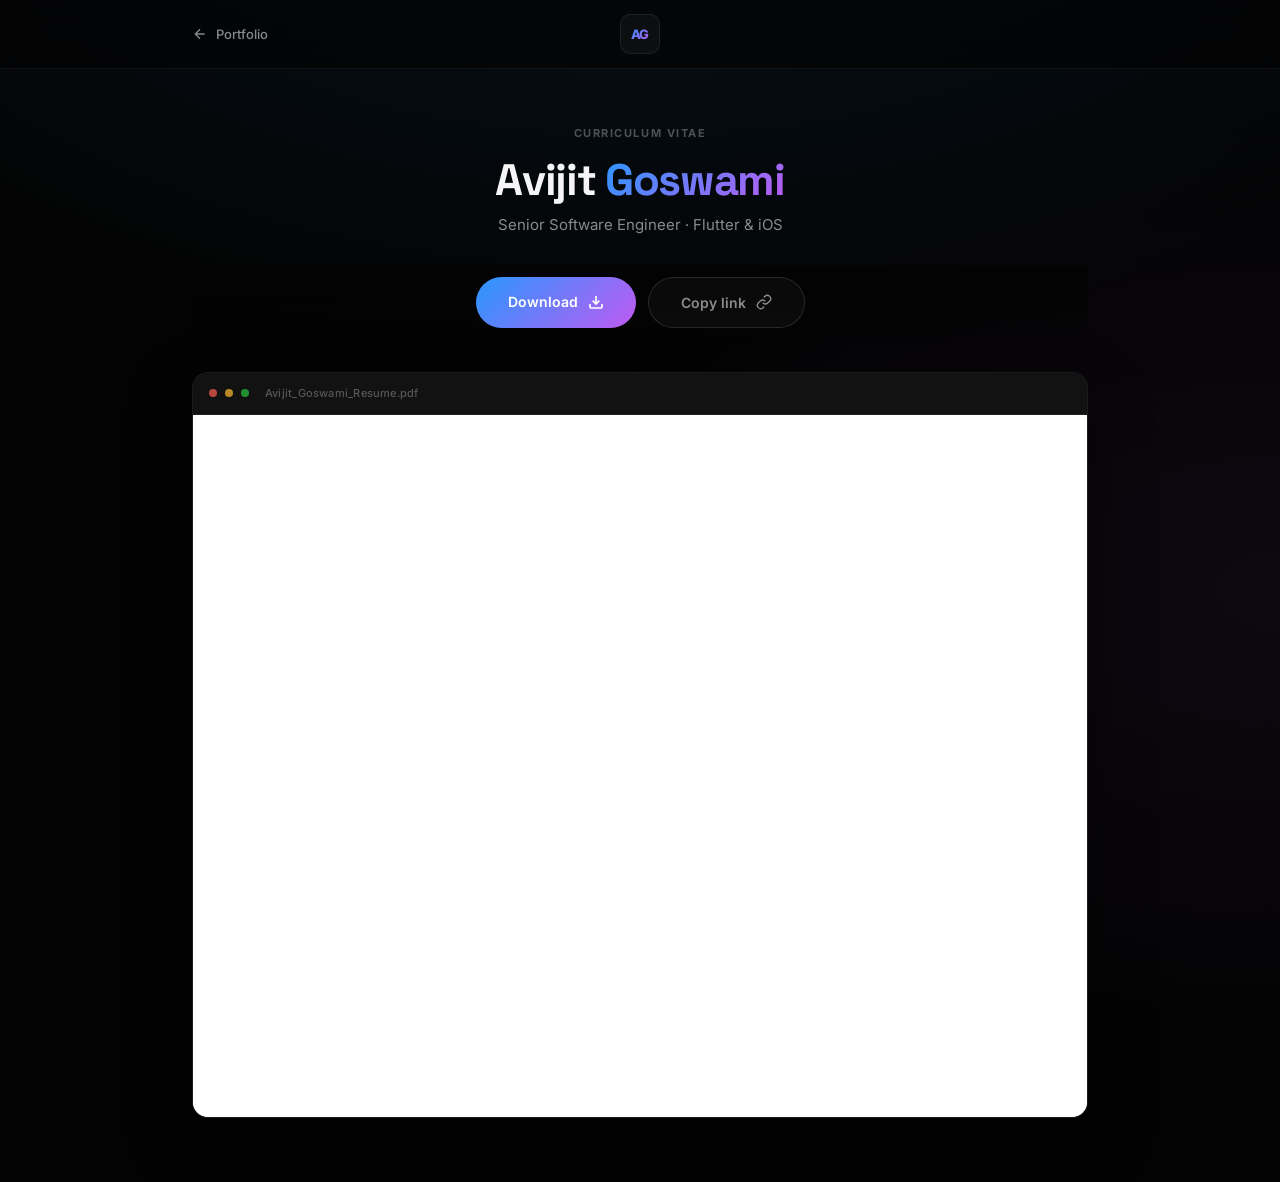
==== commit a51a9327: "Serve resume PDF from Supabase Storage instead of the repo. Keep /cv as the short share URL while al" ====
--- a/cv/index.html
+++ b/cv/index.html
@@ -67,7 +67,7 @@
 
     <div class="resume-actions" role="group" aria-label="Resume actions">
       <a class="btn btn-primary" id="resumeDownload"
-        href="/assets/Avijit_Goswami_Resume.pdf"
+        href="https://kqfazxygftmujpjerlce.supabase.co/storage/v1/object/public/assets/Avijit_Goswami_Resume.pdf"
         download="Avijit_Goswami_Resume.pdf"
         data-magnetic>
         <span class="btn-text">Download</span>
@@ -100,13 +100,15 @@
       <div class="resume-embed resume-embed--desktop">
         <iframe
           title="Avijit Goswami resume PDF"
-          src="/assets/Avijit_Goswami_Resume.pdf#toolbar=0&navpanes=0&view=FitH"
+          src="https://kqfazxygftmujpjerlce.supabase.co/storage/v1/object/public/assets/Avijit_Goswami_Resume.pdf#toolbar=0&navpanes=0&view=FitH"
           loading="lazy"></iframe>
       </div>
 
       <div class="resume-embed resume-embed--mobile">
         <p class="resume-mobile-hint">Preview works best on desktop. Open the PDF to view or share.</p>
-        <a class="btn btn-primary" href="/assets/Avijit_Goswami_Resume.pdf" target="_blank" rel="noopener noreferrer">
+        <a class="btn btn-primary"
+          href="https://kqfazxygftmujpjerlce.supabase.co/storage/v1/object/public/assets/Avijit_Goswami_Resume.pdf"
+          target="_blank" rel="noopener noreferrer">
           <span class="btn-text">Open PDF</span>
           <span class="btn-icon" aria-hidden="true">
             <svg width="16" height="16" viewBox="0 0 24 24" fill="none" stroke="currentColor" stroke-width="2.5">
@@ -141,6 +143,8 @@
     (() => {
       'use strict';
       const SHARE_URL = 'https://avijitgoswami.in/cv';
+      const PDF_URL = 'https://kqfazxygftmujpjerlce.supabase.co/storage/v1/object/public/assets/Avijit_Goswami_Resume.pdf';
+      const PDF_FILENAME = 'Avijit_Goswami_Resume.pdf';
       const toast = document.getElementById('toast');
       const toastTitle = document.getElementById('toastTitle');
       const toastMsg = document.getElementById('toastMsg');
@@ -190,8 +194,30 @@
         }
       }
 
+      async function downloadPdf(event) {
+        event.preventDefault();
+        try {
+          const res = await fetch(PDF_URL);
+          if (!res.ok) throw new Error('fetch failed');
+          const blob = await res.blob();
+          const objectUrl = URL.createObjectURL(blob);
+          const a = document.createElement('a');
+          a.href = objectUrl;
+          a.download = PDF_FILENAME;
+          document.body.appendChild(a);
+          a.click();
+          a.remove();
+          URL.revokeObjectURL(objectUrl);
+        } catch (err) {
+          window.open(PDF_URL, '_blank', 'noopener,noreferrer');
+        }
+      }
+
       const copyBtn = document.getElementById('resumeCopyLink');
       if (copyBtn) copyBtn.addEventListener('click', copyShareLink);
+
+      const downloadBtn = document.getElementById('resumeDownload');
+      if (downloadBtn) downloadBtn.addEventListener('click', downloadPdf);
     })();
   </script>
 </body>
